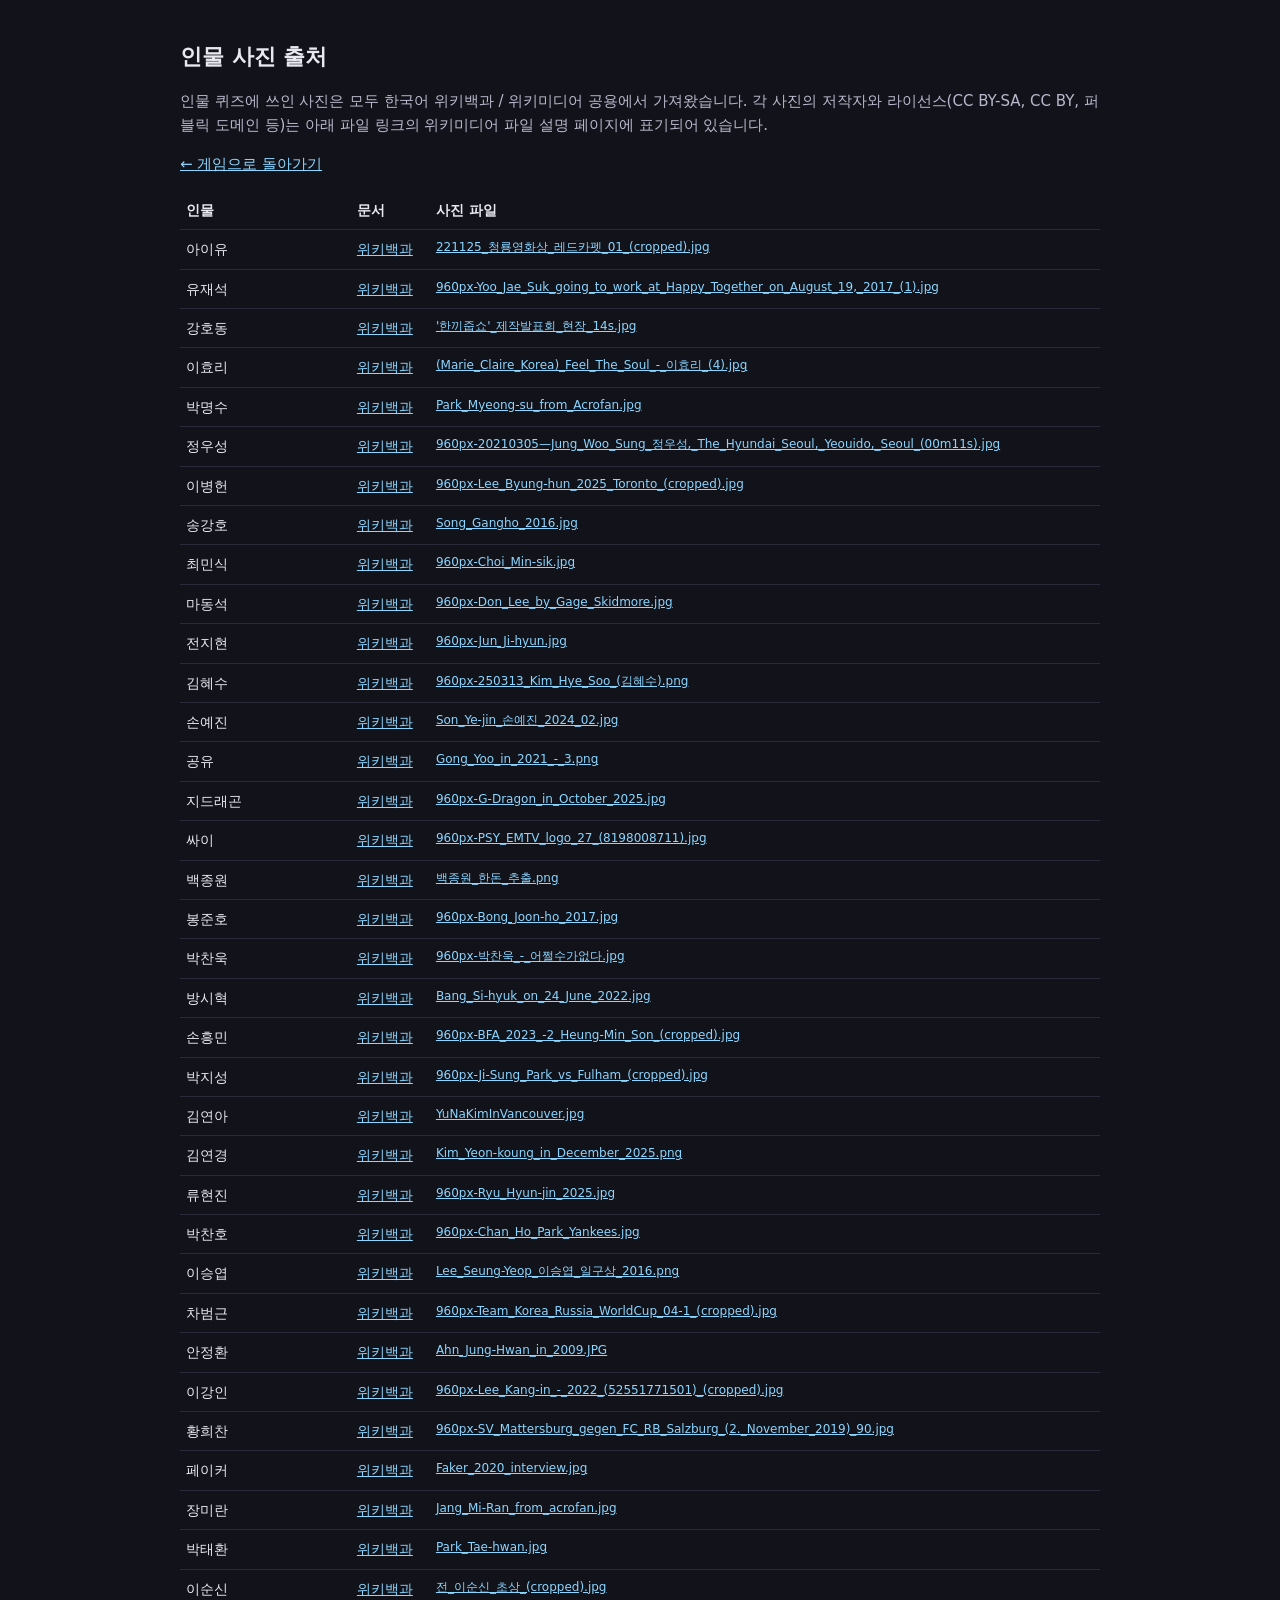
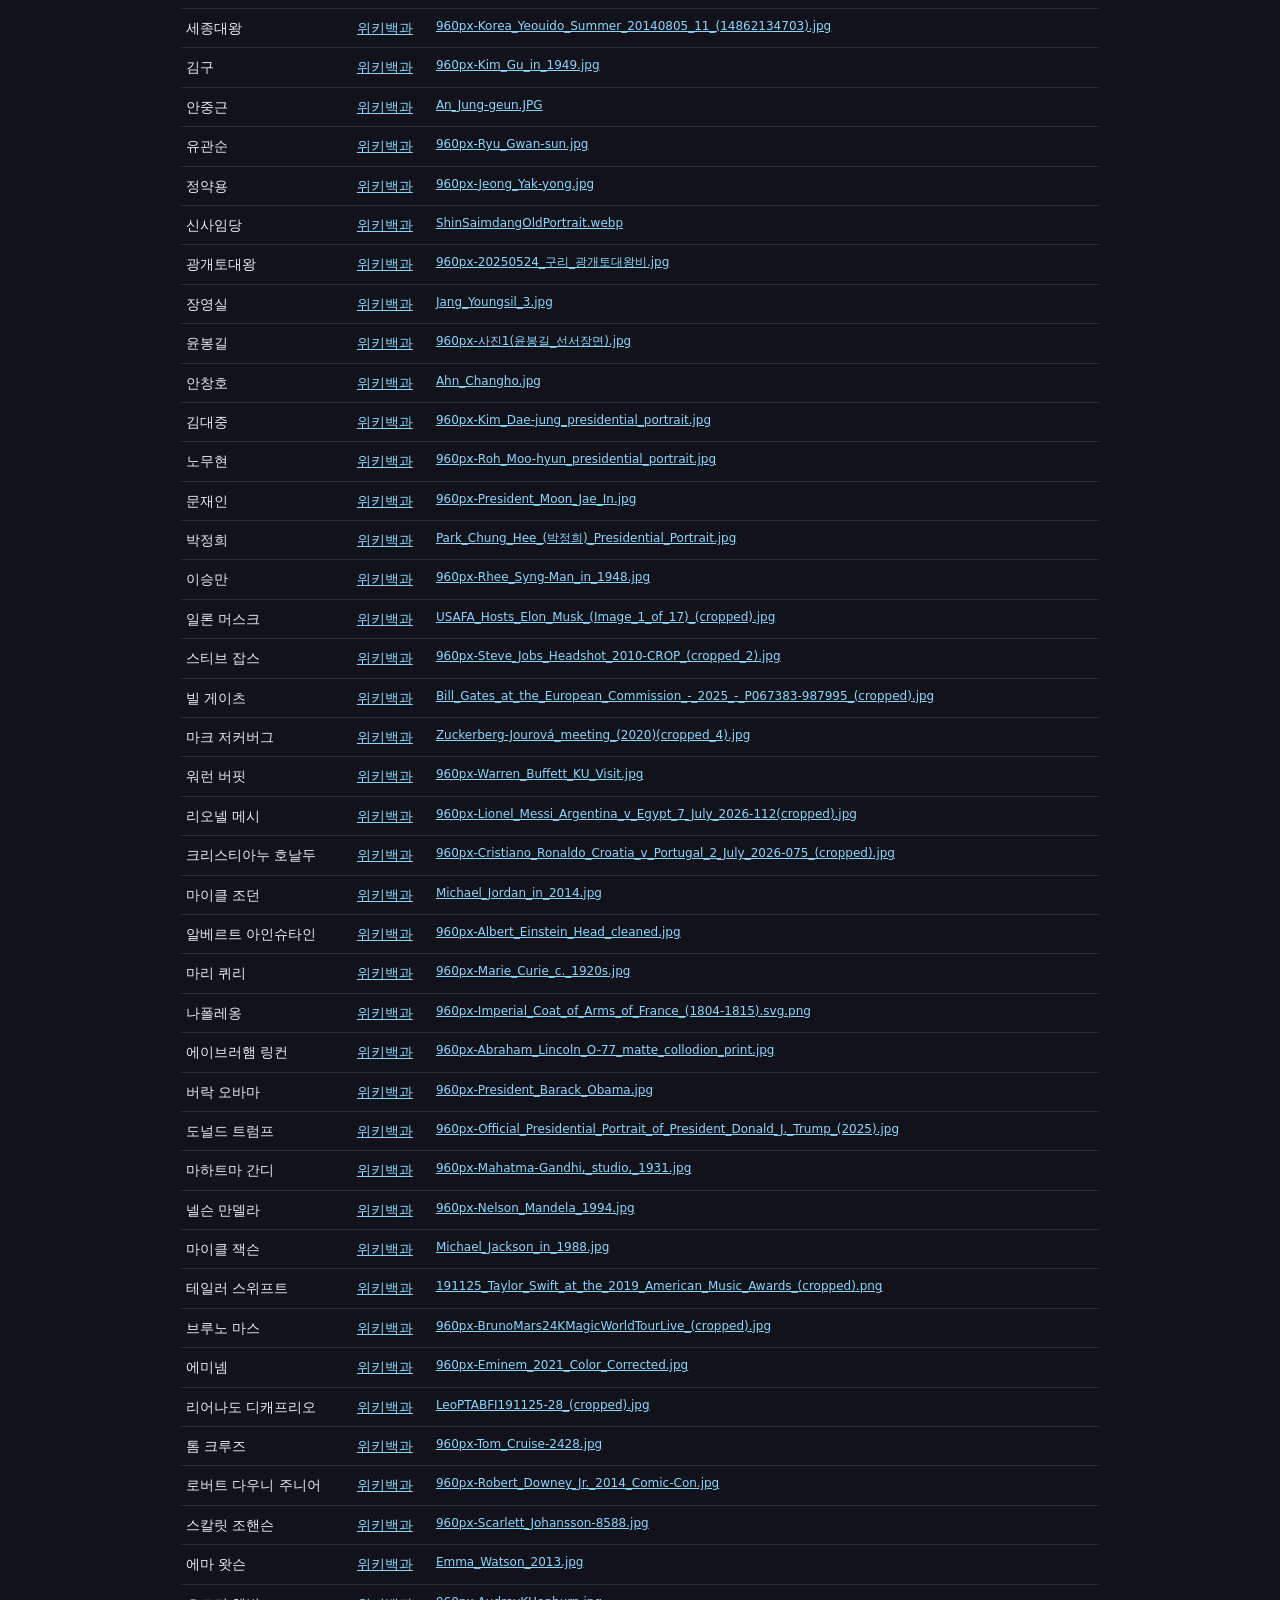
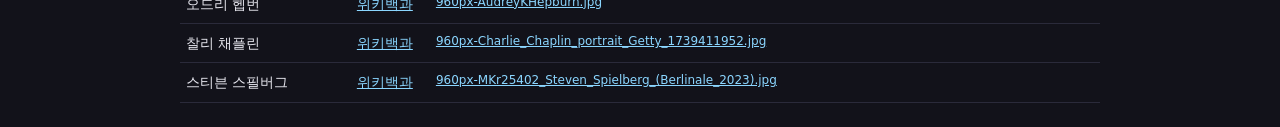
==== credits.html @ a16dd4cf "파티 퀴즈 웹 배포용 정적 사이트 롤 픽 소리 / 노래 / 인물 사진 맞추기 게임. PWA(홈 화면 추가 + 오프라인 캐시) 포함.  Co-Authored-By: Claude Op" ====
<!doctype html>
<html lang="ko"><head><meta charset="utf-8">
<meta name="viewport" content="width=device-width,initial-scale=1">
<title>사진 출처 · 파티 퀴즈</title>
<style>
 body{background:#12121a;color:#e8e8f0;font:15px/1.6 system-ui,"Malgun Gothic",sans-serif;padding:24px;max-width:920px;margin:0 auto}
 a{color:#8bd6ff} h1{font-size:22px} table{border-collapse:collapse;width:100%;font-size:14px}
 td,th{border-bottom:1px solid #2a2a3a;padding:8px 6px;text-align:left;vertical-align:top}
 .u{word-break:break-all;font-size:12px} p{color:#b8b8cc}
</style></head><body>
<h1>인물 사진 출처</h1>
<p>인물 퀴즈에 쓰인 사진은 모두 한국어 위키백과 / 위키미디어 공용에서 가져왔습니다. 각 사진의 저작자와 라이선스(CC BY-SA, CC BY, 퍼블릭 도메인 등)는 아래 파일 링크의 위키미디어 파일 설명 페이지에 표기되어 있습니다.</p>
<p><a href="index.html">← 게임으로 돌아가기</a></p>
<table><thead><tr><th>인물</th><th>문서</th><th>사진 파일</th></tr></thead>
<tbody>
    <tr><td>아이유</td><td><a href="https://ko.wikipedia.org/wiki/%EC%95%84%EC%9D%B4%EC%9C%A0" target="_blank" rel="noreferrer">위키백과</a></td><td class="u"><a href="https://upload.wikimedia.org/wikipedia/commons/a/a9/221125_%EC%B2%AD%EB%A3%A1%EC%98%81%ED%99%94%EC%83%81_%EB%A0%88%EB%93%9C%EC%B9%B4%ED%8E%AB_01_%28cropped%29.jpg" target="_blank" rel="noreferrer">221125_청룡영화상_레드카펫_01_(cropped).jpg</a></td></tr>
    <tr><td>유재석</td><td><a href="https://ko.wikipedia.org/wiki/%EC%9C%A0%EC%9E%AC%EC%84%9D" target="_blank" rel="noreferrer">위키백과</a></td><td class="u"><a href="https://upload.wikimedia.org/wikipedia/commons/thumb/3/30/Yoo_Jae_Suk_going_to_work_at_Happy_Together_on_August_19%2C_2017_%281%29.jpg/960px-Yoo_Jae_Suk_going_to_work_at_Happy_Together_on_August_19%2C_2017_%281%29.jpg" target="_blank" rel="noreferrer">960px-Yoo_Jae_Suk_going_to_work_at_Happy_Together_on_August_19,_2017_(1).jpg</a></td></tr>
    <tr><td>강호동</td><td><a href="https://ko.wikipedia.org/wiki/%EA%B0%95%ED%98%B8%EB%8F%99" target="_blank" rel="noreferrer">위키백과</a></td><td class="u"><a href="https://upload.wikimedia.org/wikipedia/commons/d/d3/%27%ED%95%9C%EB%81%BC%EC%A4%8D%EC%87%BC%27_%EC%A0%9C%EC%9E%91%EB%B0%9C%ED%91%9C%ED%9A%8C_%ED%98%84%EC%9E%A5_14s.jpg" target="_blank" rel="noreferrer">'한끼줍쇼'_제작발표회_현장_14s.jpg</a></td></tr>
    <tr><td>이효리</td><td><a href="https://ko.wikipedia.org/wiki/%EC%9D%B4%ED%9A%A8%EB%A6%AC" target="_blank" rel="noreferrer">위키백과</a></td><td class="u"><a href="https://upload.wikimedia.org/wikipedia/commons/b/b1/%28Marie_Claire_Korea%29_Feel_The_Soul_-_%EC%9D%B4%ED%9A%A8%EB%A6%AC_%284%29.jpg" target="_blank" rel="noreferrer">(Marie_Claire_Korea)_Feel_The_Soul_-_이효리_(4).jpg</a></td></tr>
    <tr><td>박명수</td><td><a href="https://ko.wikipedia.org/wiki/%EB%B0%95%EB%AA%85%EC%88%98" target="_blank" rel="noreferrer">위키백과</a></td><td class="u"><a href="https://upload.wikimedia.org/wikipedia/commons/1/14/Park_Myeong-su_from_Acrofan.jpg" target="_blank" rel="noreferrer">Park_Myeong-su_from_Acrofan.jpg</a></td></tr>
    <tr><td>정우성</td><td><a href="https://ko.wikipedia.org/wiki/%EC%A0%95%EC%9A%B0%EC%84%B1" target="_blank" rel="noreferrer">위키백과</a></td><td class="u"><a href="https://upload.wikimedia.org/wikipedia/commons/thumb/0/01/20210305%E2%80%94Jung_Woo_Sung_%EC%A0%95%EC%9A%B0%EC%84%B1%2C_The_Hyundai_Seoul%2C_Yeouido%2C_Seoul_%2800m11s%29.jpg/960px-20210305%E2%80%94Jung_Woo_Sung_%EC%A0%95%EC%9A%B0%EC%84%B1%2C_The_Hyundai_Seoul%2C_Yeouido%2C_Seoul_%2800m11s%29.jpg" target="_blank" rel="noreferrer">960px-20210305—Jung_Woo_Sung_정우성,_The_Hyundai_Seoul,_Yeouido,_Seoul_(00m11s).jpg</a></td></tr>
    <tr><td>이병헌</td><td><a href="https://ko.wikipedia.org/wiki/%EC%9D%B4%EB%B3%91%ED%97%8C" target="_blank" rel="noreferrer">위키백과</a></td><td class="u"><a href="https://upload.wikimedia.org/wikipedia/commons/thumb/c/ce/Lee_Byung-hun_2025_Toronto_%28cropped%29.jpg/960px-Lee_Byung-hun_2025_Toronto_%28cropped%29.jpg" target="_blank" rel="noreferrer">960px-Lee_Byung-hun_2025_Toronto_(cropped).jpg</a></td></tr>
    <tr><td>송강호</td><td><a href="https://ko.wikipedia.org/wiki/%EC%86%A1%EA%B0%95%ED%98%B8" target="_blank" rel="noreferrer">위키백과</a></td><td class="u"><a href="https://upload.wikimedia.org/wikipedia/commons/d/df/Song_Gangho_2016.jpg" target="_blank" rel="noreferrer">Song_Gangho_2016.jpg</a></td></tr>
    <tr><td>최민식</td><td><a href="https://ko.wikipedia.org/wiki/%EC%B5%9C%EB%AF%BC%EC%8B%9D" target="_blank" rel="noreferrer">위키백과</a></td><td class="u"><a href="https://upload.wikimedia.org/wikipedia/commons/thumb/5/5d/Choi_Min-sik.jpg/960px-Choi_Min-sik.jpg" target="_blank" rel="noreferrer">960px-Choi_Min-sik.jpg</a></td></tr>
    <tr><td>마동석</td><td><a href="https://ko.wikipedia.org/wiki/%EB%A7%88%EB%8F%99%EC%84%9D" target="_blank" rel="noreferrer">위키백과</a></td><td class="u"><a href="https://upload.wikimedia.org/wikipedia/commons/thumb/f/f1/Don_Lee_by_Gage_Skidmore.jpg/960px-Don_Lee_by_Gage_Skidmore.jpg" target="_blank" rel="noreferrer">960px-Don_Lee_by_Gage_Skidmore.jpg</a></td></tr>
    <tr><td>전지현</td><td><a href="https://ko.wikipedia.org/wiki/%EC%A0%84%EC%A7%80%ED%98%84" target="_blank" rel="noreferrer">위키백과</a></td><td class="u"><a href="https://upload.wikimedia.org/wikipedia/commons/thumb/1/1f/Jun_Ji-hyun.jpg/960px-Jun_Ji-hyun.jpg" target="_blank" rel="noreferrer">960px-Jun_Ji-hyun.jpg</a></td></tr>
    <tr><td>김혜수</td><td><a href="https://ko.wikipedia.org/wiki/%EA%B9%80%ED%98%9C%EC%88%98" target="_blank" rel="noreferrer">위키백과</a></td><td class="u"><a href="https://upload.wikimedia.org/wikipedia/commons/thumb/a/ad/250313_Kim_Hye_Soo_%28%EA%B9%80%ED%98%9C%EC%88%98%29.png/960px-250313_Kim_Hye_Soo_%28%EA%B9%80%ED%98%9C%EC%88%98%29.png" target="_blank" rel="noreferrer">960px-250313_Kim_Hye_Soo_(김혜수).png</a></td></tr>
    <tr><td>손예진</td><td><a href="https://ko.wikipedia.org/wiki/%EC%86%90%EC%98%88%EC%A7%84" target="_blank" rel="noreferrer">위키백과</a></td><td class="u"><a href="https://upload.wikimedia.org/wikipedia/commons/0/0c/Son_Ye-jin_%EC%86%90%EC%98%88%EC%A7%84_2024_02.jpg" target="_blank" rel="noreferrer">Son_Ye-jin_손예진_2024_02.jpg</a></td></tr>
    <tr><td>공유</td><td><a href="https://ko.wikipedia.org/wiki/%EA%B3%B5%EC%9C%A0%20(%EB%B0%B0%EC%9A%B0)" target="_blank" rel="noreferrer">위키백과</a></td><td class="u"><a href="https://upload.wikimedia.org/wikipedia/commons/e/e0/Gong_Yoo_in_2021_-_3.png" target="_blank" rel="noreferrer">Gong_Yoo_in_2021_-_3.png</a></td></tr>
    <tr><td>지드래곤</td><td><a href="https://ko.wikipedia.org/wiki/%EC%A7%80%EB%93%9C%EB%9E%98%EA%B3%A4" target="_blank" rel="noreferrer">위키백과</a></td><td class="u"><a href="https://upload.wikimedia.org/wikipedia/commons/thumb/2/21/G-Dragon_in_October_2025.jpg/960px-G-Dragon_in_October_2025.jpg" target="_blank" rel="noreferrer">960px-G-Dragon_in_October_2025.jpg</a></td></tr>
    <tr><td>싸이</td><td><a href="https://ko.wikipedia.org/wiki/%EC%8B%B8%EC%9D%B4" target="_blank" rel="noreferrer">위키백과</a></td><td class="u"><a href="https://upload.wikimedia.org/wikipedia/commons/thumb/b/b0/PSY_EMTV_logo_27_%288198008711%29.jpg/960px-PSY_EMTV_logo_27_%288198008711%29.jpg" target="_blank" rel="noreferrer">960px-PSY_EMTV_logo_27_(8198008711).jpg</a></td></tr>
    <tr><td>백종원</td><td><a href="https://ko.wikipedia.org/wiki/%EB%B0%B1%EC%A2%85%EC%9B%90" target="_blank" rel="noreferrer">위키백과</a></td><td class="u"><a href="https://upload.wikimedia.org/wikipedia/commons/7/7c/%EB%B0%B1%EC%A2%85%EC%9B%90_%ED%95%9C%EB%8F%88_%EC%B6%94%EC%B6%9C.png" target="_blank" rel="noreferrer">백종원_한돈_추출.png</a></td></tr>
    <tr><td>봉준호</td><td><a href="https://ko.wikipedia.org/wiki/%EB%B4%89%EC%A4%80%ED%98%B8" target="_blank" rel="noreferrer">위키백과</a></td><td class="u"><a href="https://upload.wikimedia.org/wikipedia/commons/thumb/f/fb/Bong_Joon-ho_2017.jpg/960px-Bong_Joon-ho_2017.jpg" target="_blank" rel="noreferrer">960px-Bong_Joon-ho_2017.jpg</a></td></tr>
    <tr><td>박찬욱</td><td><a href="https://ko.wikipedia.org/wiki/%EB%B0%95%EC%B0%AC%EC%9A%B1" target="_blank" rel="noreferrer">위키백과</a></td><td class="u"><a href="https://upload.wikimedia.org/wikipedia/commons/thumb/b/b0/%EB%B0%95%EC%B0%AC%EC%9A%B1_-_%EC%96%B4%EC%A9%94%EC%88%98%EA%B0%80%EC%97%86%EB%8B%A4.jpg/960px-%EB%B0%95%EC%B0%AC%EC%9A%B1_-_%EC%96%B4%EC%A9%94%EC%88%98%EA%B0%80%EC%97%86%EB%8B%A4.jpg" target="_blank" rel="noreferrer">960px-박찬욱_-_어쩔수가없다.jpg</a></td></tr>
    <tr><td>방시혁</td><td><a href="https://ko.wikipedia.org/wiki/%EB%B0%A9%EC%8B%9C%ED%98%81" target="_blank" rel="noreferrer">위키백과</a></td><td class="u"><a href="https://upload.wikimedia.org/wikipedia/commons/6/67/Bang_Si-hyuk_on_24_June_2022.jpg" target="_blank" rel="noreferrer">Bang_Si-hyuk_on_24_June_2022.jpg</a></td></tr>
    <tr><td>손흥민</td><td><a href="https://ko.wikipedia.org/wiki/%EC%86%90%ED%9D%A5%EB%AF%BC" target="_blank" rel="noreferrer">위키백과</a></td><td class="u"><a href="https://upload.wikimedia.org/wikipedia/commons/thumb/b/b0/BFA_2023_-2_Heung-Min_Son_%28cropped%29.jpg/960px-BFA_2023_-2_Heung-Min_Son_%28cropped%29.jpg" target="_blank" rel="noreferrer">960px-BFA_2023_-2_Heung-Min_Son_(cropped).jpg</a></td></tr>
    <tr><td>박지성</td><td><a href="https://ko.wikipedia.org/wiki/%EB%B0%95%EC%A7%80%EC%84%B1" target="_blank" rel="noreferrer">위키백과</a></td><td class="u"><a href="https://upload.wikimedia.org/wikipedia/commons/thumb/4/4d/Ji-Sung_Park_vs_Fulham_%28cropped%29.jpg/960px-Ji-Sung_Park_vs_Fulham_%28cropped%29.jpg" target="_blank" rel="noreferrer">960px-Ji-Sung_Park_vs_Fulham_(cropped).jpg</a></td></tr>
    <tr><td>김연아</td><td><a href="https://ko.wikipedia.org/wiki/%EA%B9%80%EC%97%B0%EC%95%84" target="_blank" rel="noreferrer">위키백과</a></td><td class="u"><a href="https://upload.wikimedia.org/wikipedia/commons/e/e7/YuNaKimInVancouver.jpg" target="_blank" rel="noreferrer">YuNaKimInVancouver.jpg</a></td></tr>
    <tr><td>김연경</td><td><a href="https://ko.wikipedia.org/wiki/%EA%B9%80%EC%97%B0%EA%B2%BD" target="_blank" rel="noreferrer">위키백과</a></td><td class="u"><a href="https://upload.wikimedia.org/wikipedia/commons/b/b8/Kim_Yeon-koung_in_December_2025.png" target="_blank" rel="noreferrer">Kim_Yeon-koung_in_December_2025.png</a></td></tr>
    <tr><td>류현진</td><td><a href="https://ko.wikipedia.org/wiki/%EB%A5%98%ED%98%84%EC%A7%84" target="_blank" rel="noreferrer">위키백과</a></td><td class="u"><a href="https://upload.wikimedia.org/wikipedia/commons/thumb/f/f0/Ryu_Hyun-jin_2025.jpg/960px-Ryu_Hyun-jin_2025.jpg" target="_blank" rel="noreferrer">960px-Ryu_Hyun-jin_2025.jpg</a></td></tr>
    <tr><td>박찬호</td><td><a href="https://ko.wikipedia.org/wiki/%EB%B0%95%EC%B0%AC%ED%98%B8" target="_blank" rel="noreferrer">위키백과</a></td><td class="u"><a href="https://upload.wikimedia.org/wikipedia/commons/thumb/b/b2/Chan_Ho_Park_Yankees.jpg/960px-Chan_Ho_Park_Yankees.jpg" target="_blank" rel="noreferrer">960px-Chan_Ho_Park_Yankees.jpg</a></td></tr>
    <tr><td>이승엽</td><td><a href="https://ko.wikipedia.org/wiki/%EC%9D%B4%EC%8A%B9%EC%97%BD" target="_blank" rel="noreferrer">위키백과</a></td><td class="u"><a href="https://upload.wikimedia.org/wikipedia/commons/c/c6/Lee_Seung-Yeop_%EC%9D%B4%EC%8A%B9%EC%97%BD_%EC%9D%BC%EA%B5%AC%EC%83%81_2016.png" target="_blank" rel="noreferrer">Lee_Seung-Yeop_이승엽_일구상_2016.png</a></td></tr>
    <tr><td>차범근</td><td><a href="https://ko.wikipedia.org/wiki/%EC%B0%A8%EB%B2%94%EA%B7%BC" target="_blank" rel="noreferrer">위키백과</a></td><td class="u"><a href="https://upload.wikimedia.org/wikipedia/commons/thumb/4/42/Team_Korea_Russia_WorldCup_04-1_%28cropped%29.jpg/960px-Team_Korea_Russia_WorldCup_04-1_%28cropped%29.jpg" target="_blank" rel="noreferrer">960px-Team_Korea_Russia_WorldCup_04-1_(cropped).jpg</a></td></tr>
    <tr><td>안정환</td><td><a href="https://ko.wikipedia.org/wiki/%EC%95%88%EC%A0%95%ED%99%98" target="_blank" rel="noreferrer">위키백과</a></td><td class="u"><a href="https://upload.wikimedia.org/wikipedia/commons/2/21/Ahn_Jung-Hwan_in_2009.JPG" target="_blank" rel="noreferrer">Ahn_Jung-Hwan_in_2009.JPG</a></td></tr>
    <tr><td>이강인</td><td><a href="https://ko.wikipedia.org/wiki/%EC%9D%B4%EA%B0%95%EC%9D%B8" target="_blank" rel="noreferrer">위키백과</a></td><td class="u"><a href="https://upload.wikimedia.org/wikipedia/commons/thumb/1/13/Lee_Kang-in_-_2022_%2852551771501%29_%28cropped%29.jpg/960px-Lee_Kang-in_-_2022_%2852551771501%29_%28cropped%29.jpg" target="_blank" rel="noreferrer">960px-Lee_Kang-in_-_2022_(52551771501)_(cropped).jpg</a></td></tr>
    <tr><td>황희찬</td><td><a href="https://ko.wikipedia.org/wiki/%ED%99%A9%ED%9D%AC%EC%B0%AC" target="_blank" rel="noreferrer">위키백과</a></td><td class="u"><a href="https://upload.wikimedia.org/wikipedia/commons/thumb/0/05/SV_Mattersburg_gegen_FC_RB_Salzburg_%282._November_2019%29_90.jpg/960px-SV_Mattersburg_gegen_FC_RB_Salzburg_%282._November_2019%29_90.jpg" target="_blank" rel="noreferrer">960px-SV_Mattersburg_gegen_FC_RB_Salzburg_(2._November_2019)_90.jpg</a></td></tr>
    <tr><td>페이커</td><td><a href="https://ko.wikipedia.org/wiki/%ED%8E%98%EC%9D%B4%EC%BB%A4" target="_blank" rel="noreferrer">위키백과</a></td><td class="u"><a href="https://upload.wikimedia.org/wikipedia/commons/1/1a/Faker_2020_interview.jpg" target="_blank" rel="noreferrer">Faker_2020_interview.jpg</a></td></tr>
    <tr><td>장미란</td><td><a href="https://ko.wikipedia.org/wiki/%EC%9E%A5%EB%AF%B8%EB%9E%80" target="_blank" rel="noreferrer">위키백과</a></td><td class="u"><a href="https://upload.wikimedia.org/wikipedia/commons/c/c6/Jang_Mi-Ran_from_acrofan.jpg" target="_blank" rel="noreferrer">Jang_Mi-Ran_from_acrofan.jpg</a></td></tr>
    <tr><td>박태환</td><td><a href="https://ko.wikipedia.org/wiki/%EB%B0%95%ED%83%9C%ED%99%98" target="_blank" rel="noreferrer">위키백과</a></td><td class="u"><a href="https://upload.wikimedia.org/wikipedia/commons/e/e6/Park_Tae-hwan.jpg" target="_blank" rel="noreferrer">Park_Tae-hwan.jpg</a></td></tr>
    <tr><td>이순신</td><td><a href="https://ko.wikipedia.org/wiki/%EC%9D%B4%EC%88%9C%EC%8B%A0" target="_blank" rel="noreferrer">위키백과</a></td><td class="u"><a href="https://upload.wikimedia.org/wikipedia/commons/8/82/%EC%A0%84_%EC%9D%B4%EC%88%9C%EC%8B%A0_%EC%B4%88%EC%83%81_%28cropped%29.jpg" target="_blank" rel="noreferrer">전_이순신_초상_(cropped).jpg</a></td></tr>
    <tr><td>세종대왕</td><td><a href="https://ko.wikipedia.org/wiki/%EC%84%B8%EC%A2%85" target="_blank" rel="noreferrer">위키백과</a></td><td class="u"><a href="https://upload.wikimedia.org/wikipedia/commons/thumb/d/d9/Korea_Yeouido_Summer_20140805_11_%2814862134703%29.jpg/960px-Korea_Yeouido_Summer_20140805_11_%2814862134703%29.jpg" target="_blank" rel="noreferrer">960px-Korea_Yeouido_Summer_20140805_11_(14862134703).jpg</a></td></tr>
    <tr><td>김구</td><td><a href="https://ko.wikipedia.org/wiki/%EA%B9%80%EA%B5%AC" target="_blank" rel="noreferrer">위키백과</a></td><td class="u"><a href="https://upload.wikimedia.org/wikipedia/commons/thumb/d/db/Kim_Gu_in_1949.jpg/960px-Kim_Gu_in_1949.jpg" target="_blank" rel="noreferrer">960px-Kim_Gu_in_1949.jpg</a></td></tr>
    <tr><td>안중근</td><td><a href="https://ko.wikipedia.org/wiki/%EC%95%88%EC%A4%91%EA%B7%BC" target="_blank" rel="noreferrer">위키백과</a></td><td class="u"><a href="https://upload.wikimedia.org/wikipedia/commons/4/4e/An_Jung-geun.JPG" target="_blank" rel="noreferrer">An_Jung-geun.JPG</a></td></tr>
    <tr><td>유관순</td><td><a href="https://ko.wikipedia.org/wiki/%EC%9C%A0%EA%B4%80%EC%88%9C" target="_blank" rel="noreferrer">위키백과</a></td><td class="u"><a href="https://upload.wikimedia.org/wikipedia/commons/thumb/1/1b/Ryu_Gwan-sun.jpg/960px-Ryu_Gwan-sun.jpg" target="_blank" rel="noreferrer">960px-Ryu_Gwan-sun.jpg</a></td></tr>
    <tr><td>정약용</td><td><a href="https://ko.wikipedia.org/wiki/%EC%A0%95%EC%95%BD%EC%9A%A9" target="_blank" rel="noreferrer">위키백과</a></td><td class="u"><a href="https://upload.wikimedia.org/wikipedia/commons/thumb/8/83/Jeong_Yak-yong.jpg/960px-Jeong_Yak-yong.jpg" target="_blank" rel="noreferrer">960px-Jeong_Yak-yong.jpg</a></td></tr>
    <tr><td>신사임당</td><td><a href="https://ko.wikipedia.org/wiki/%EC%8B%A0%EC%82%AC%EC%9E%84%EB%8B%B9" target="_blank" rel="noreferrer">위키백과</a></td><td class="u"><a href="https://upload.wikimedia.org/wikipedia/commons/4/48/ShinSaimdangOldPortrait.webp" target="_blank" rel="noreferrer">ShinSaimdangOldPortrait.webp</a></td></tr>
    <tr><td>광개토대왕</td><td><a href="https://ko.wikipedia.org/wiki/%EA%B4%91%EA%B0%9C%ED%86%A0%EB%8C%80%EC%99%95" target="_blank" rel="noreferrer">위키백과</a></td><td class="u"><a href="https://upload.wikimedia.org/wikipedia/commons/thumb/5/57/20250524_%EA%B5%AC%EB%A6%AC_%EA%B4%91%EA%B0%9C%ED%86%A0%EB%8C%80%EC%99%95%EB%B9%84.jpg/960px-20250524_%EA%B5%AC%EB%A6%AC_%EA%B4%91%EA%B0%9C%ED%86%A0%EB%8C%80%EC%99%95%EB%B9%84.jpg" target="_blank" rel="noreferrer">960px-20250524_구리_광개토대왕비.jpg</a></td></tr>
    <tr><td>장영실</td><td><a href="https://ko.wikipedia.org/wiki/%EC%9E%A5%EC%98%81%EC%8B%A4" target="_blank" rel="noreferrer">위키백과</a></td><td class="u"><a href="https://upload.wikimedia.org/wikipedia/commons/2/22/Jang_Youngsil_3.jpg" target="_blank" rel="noreferrer">Jang_Youngsil_3.jpg</a></td></tr>
    <tr><td>윤봉길</td><td><a href="https://ko.wikipedia.org/wiki/%EC%9C%A4%EB%B4%89%EA%B8%B8" target="_blank" rel="noreferrer">위키백과</a></td><td class="u"><a href="https://upload.wikimedia.org/wikipedia/commons/thumb/f/f3/%EC%82%AC%EC%A7%841%28%EC%9C%A4%EB%B4%89%EA%B8%B8_%EC%84%A0%EC%84%9C%EC%9E%A5%EB%A9%B4%29.jpg/960px-%EC%82%AC%EC%A7%841%28%EC%9C%A4%EB%B4%89%EA%B8%B8_%EC%84%A0%EC%84%9C%EC%9E%A5%EB%A9%B4%29.jpg" target="_blank" rel="noreferrer">960px-사진1(윤봉길_선서장면).jpg</a></td></tr>
    <tr><td>안창호</td><td><a href="https://ko.wikipedia.org/wiki/%EC%95%88%EC%B0%BD%ED%98%B8" target="_blank" rel="noreferrer">위키백과</a></td><td class="u"><a href="https://upload.wikimedia.org/wikipedia/commons/1/1b/Ahn_Changho.jpg" target="_blank" rel="noreferrer">Ahn_Changho.jpg</a></td></tr>
    <tr><td>김대중</td><td><a href="https://ko.wikipedia.org/wiki/%EA%B9%80%EB%8C%80%EC%A4%91" target="_blank" rel="noreferrer">위키백과</a></td><td class="u"><a href="https://upload.wikimedia.org/wikipedia/commons/thumb/d/d2/Kim_Dae-jung_presidential_portrait.jpg/960px-Kim_Dae-jung_presidential_portrait.jpg" target="_blank" rel="noreferrer">960px-Kim_Dae-jung_presidential_portrait.jpg</a></td></tr>
    <tr><td>노무현</td><td><a href="https://ko.wikipedia.org/wiki/%EB%85%B8%EB%AC%B4%ED%98%84" target="_blank" rel="noreferrer">위키백과</a></td><td class="u"><a href="https://upload.wikimedia.org/wikipedia/commons/thumb/3/30/Roh_Moo-hyun_presidential_portrait.jpg/960px-Roh_Moo-hyun_presidential_portrait.jpg" target="_blank" rel="noreferrer">960px-Roh_Moo-hyun_presidential_portrait.jpg</a></td></tr>
    <tr><td>문재인</td><td><a href="https://ko.wikipedia.org/wiki/%EB%AC%B8%EC%9E%AC%EC%9D%B8" target="_blank" rel="noreferrer">위키백과</a></td><td class="u"><a href="https://upload.wikimedia.org/wikipedia/commons/thumb/0/0d/President_Moon_Jae_In.jpg/960px-President_Moon_Jae_In.jpg" target="_blank" rel="noreferrer">960px-President_Moon_Jae_In.jpg</a></td></tr>
    <tr><td>박정희</td><td><a href="https://ko.wikipedia.org/wiki/%EB%B0%95%EC%A0%95%ED%9D%AC" target="_blank" rel="noreferrer">위키백과</a></td><td class="u"><a href="https://upload.wikimedia.org/wikipedia/commons/b/b1/Park_Chung_Hee_%28%EB%B0%95%EC%A0%95%ED%9D%AC%29_Presidential_Portrait.jpg" target="_blank" rel="noreferrer">Park_Chung_Hee_(박정희)_Presidential_Portrait.jpg</a></td></tr>
    <tr><td>이승만</td><td><a href="https://ko.wikipedia.org/wiki/%EC%9D%B4%EC%8A%B9%EB%A7%8C" target="_blank" rel="noreferrer">위키백과</a></td><td class="u"><a href="https://upload.wikimedia.org/wikipedia/commons/thumb/4/46/Rhee_Syng-Man_in_1948.jpg/960px-Rhee_Syng-Man_in_1948.jpg" target="_blank" rel="noreferrer">960px-Rhee_Syng-Man_in_1948.jpg</a></td></tr>
    <tr><td>일론 머스크</td><td><a href="https://ko.wikipedia.org/wiki/%EC%9D%BC%EB%A1%A0%20%EB%A8%B8%EC%8A%A4%ED%81%AC" target="_blank" rel="noreferrer">위키백과</a></td><td class="u"><a href="https://upload.wikimedia.org/wikipedia/commons/f/f4/USAFA_Hosts_Elon_Musk_%28Image_1_of_17%29_%28cropped%29.jpg" target="_blank" rel="noreferrer">USAFA_Hosts_Elon_Musk_(Image_1_of_17)_(cropped).jpg</a></td></tr>
    <tr><td>스티브 잡스</td><td><a href="https://ko.wikipedia.org/wiki/%EC%8A%A4%ED%8B%B0%EB%B8%8C%20%EC%9E%A1%EC%8A%A4" target="_blank" rel="noreferrer">위키백과</a></td><td class="u"><a href="https://upload.wikimedia.org/wikipedia/commons/thumb/d/dc/Steve_Jobs_Headshot_2010-CROP_%28cropped_2%29.jpg/960px-Steve_Jobs_Headshot_2010-CROP_%28cropped_2%29.jpg" target="_blank" rel="noreferrer">960px-Steve_Jobs_Headshot_2010-CROP_(cropped_2).jpg</a></td></tr>
    <tr><td>빌 게이츠</td><td><a href="https://ko.wikipedia.org/wiki/%EB%B9%8C%20%EA%B2%8C%EC%9D%B4%EC%B8%A0" target="_blank" rel="noreferrer">위키백과</a></td><td class="u"><a href="https://upload.wikimedia.org/wikipedia/commons/8/88/Bill_Gates_at_the_European_Commission_-_2025_-_P067383-987995_%28cropped%29.jpg" target="_blank" rel="noreferrer">Bill_Gates_at_the_European_Commission_-_2025_-_P067383-987995_(cropped).jpg</a></td></tr>
    <tr><td>마크 저커버그</td><td><a href="https://ko.wikipedia.org/wiki/%EB%A7%88%ED%81%AC%20%EC%A0%80%EC%BB%A4%EB%B2%84%EA%B7%B8" target="_blank" rel="noreferrer">위키백과</a></td><td class="u"><a href="https://upload.wikimedia.org/wikipedia/commons/6/6d/Zuckerberg-Jourov%C3%A1_meeting_%282020%29%28cropped_4%29.jpg" target="_blank" rel="noreferrer">Zuckerberg-Jourová_meeting_(2020)(cropped_4).jpg</a></td></tr>
    <tr><td>워런 버핏</td><td><a href="https://ko.wikipedia.org/wiki/%EC%9B%8C%EB%A0%8C%20%EB%B2%84%ED%95%8F" target="_blank" rel="noreferrer">위키백과</a></td><td class="u"><a href="https://upload.wikimedia.org/wikipedia/commons/thumb/5/51/Warren_Buffett_KU_Visit.jpg/960px-Warren_Buffett_KU_Visit.jpg" target="_blank" rel="noreferrer">960px-Warren_Buffett_KU_Visit.jpg</a></td></tr>
    <tr><td>리오넬 메시</td><td><a href="https://ko.wikipedia.org/wiki/%EB%A6%AC%EC%98%A4%EB%84%AC%20%EB%A9%94%EC%8B%9C" target="_blank" rel="noreferrer">위키백과</a></td><td class="u"><a href="https://upload.wikimedia.org/wikipedia/commons/thumb/b/b2/Lionel_Messi_Argentina_v_Egypt_7_July_2026-112%28cropped%29.jpg/960px-Lionel_Messi_Argentina_v_Egypt_7_July_2026-112%28cropped%29.jpg" target="_blank" rel="noreferrer">960px-Lionel_Messi_Argentina_v_Egypt_7_July_2026-112(cropped).jpg</a></td></tr>
    <tr><td>크리스티아누 호날두</td><td><a href="https://ko.wikipedia.org/wiki/%ED%81%AC%EB%A6%AC%EC%8A%A4%ED%8B%B0%EC%95%84%EB%88%84%20%ED%98%B8%EB%82%A0%EB%91%90" target="_blank" rel="noreferrer">위키백과</a></td><td class="u"><a href="https://upload.wikimedia.org/wikipedia/commons/thumb/2/26/Cristiano_Ronaldo_Croatia_v_Portugal_2_July_2026-075_%28cropped%29.jpg/960px-Cristiano_Ronaldo_Croatia_v_Portugal_2_July_2026-075_%28cropped%29.jpg" target="_blank" rel="noreferrer">960px-Cristiano_Ronaldo_Croatia_v_Portugal_2_July_2026-075_(cropped).jpg</a></td></tr>
    <tr><td>마이클 조던</td><td><a href="https://ko.wikipedia.org/wiki/%EB%A7%88%EC%9D%B4%ED%81%B4%20%EC%A1%B0%EB%8D%98" target="_blank" rel="noreferrer">위키백과</a></td><td class="u"><a href="https://upload.wikimedia.org/wikipedia/commons/a/ae/Michael_Jordan_in_2014.jpg" target="_blank" rel="noreferrer">Michael_Jordan_in_2014.jpg</a></td></tr>
    <tr><td>알베르트 아인슈타인</td><td><a href="https://ko.wikipedia.org/wiki/%EC%95%8C%EB%B2%A0%EB%A5%B4%ED%8A%B8%20%EC%95%84%EC%9D%B8%EC%8A%88%ED%83%80%EC%9D%B8" target="_blank" rel="noreferrer">위키백과</a></td><td class="u"><a href="https://upload.wikimedia.org/wikipedia/commons/thumb/2/28/Albert_Einstein_Head_cleaned.jpg/960px-Albert_Einstein_Head_cleaned.jpg" target="_blank" rel="noreferrer">960px-Albert_Einstein_Head_cleaned.jpg</a></td></tr>
    <tr><td>마리 퀴리</td><td><a href="https://ko.wikipedia.org/wiki/%EB%A7%88%EB%A6%AC%20%ED%80%B4%EB%A6%AC" target="_blank" rel="noreferrer">위키백과</a></td><td class="u"><a href="https://upload.wikimedia.org/wikipedia/commons/thumb/c/c8/Marie_Curie_c._1920s.jpg/960px-Marie_Curie_c._1920s.jpg" target="_blank" rel="noreferrer">960px-Marie_Curie_c._1920s.jpg</a></td></tr>
    <tr><td>나폴레옹</td><td><a href="https://ko.wikipedia.org/wiki/%EB%82%98%ED%8F%B4%EB%A0%88%EC%98%B9%20%EB%B3%B4%EB%82%98%ED%8C%8C%EB%A5%B4%ED%8A%B8" target="_blank" rel="noreferrer">위키백과</a></td><td class="u"><a href="https://upload.wikimedia.org/wikipedia/commons/thumb/0/04/Imperial_Coat_of_Arms_of_France_%281804-1815%29.svg/960px-Imperial_Coat_of_Arms_of_France_%281804-1815%29.svg.png" target="_blank" rel="noreferrer">960px-Imperial_Coat_of_Arms_of_France_(1804-1815).svg.png</a></td></tr>
    <tr><td>에이브러햄 링컨</td><td><a href="https://ko.wikipedia.org/wiki/%EC%97%90%EC%9D%B4%EB%B8%8C%EB%9F%AC%ED%96%84%20%EB%A7%81%EC%BB%A8" target="_blank" rel="noreferrer">위키백과</a></td><td class="u"><a href="https://upload.wikimedia.org/wikipedia/commons/thumb/a/ab/Abraham_Lincoln_O-77_matte_collodion_print.jpg/960px-Abraham_Lincoln_O-77_matte_collodion_print.jpg" target="_blank" rel="noreferrer">960px-Abraham_Lincoln_O-77_matte_collodion_print.jpg</a></td></tr>
    <tr><td>버락 오바마</td><td><a href="https://ko.wikipedia.org/wiki/%EB%B2%84%EB%9D%BD%20%EC%98%A4%EB%B0%94%EB%A7%88" target="_blank" rel="noreferrer">위키백과</a></td><td class="u"><a href="https://upload.wikimedia.org/wikipedia/commons/thumb/8/8d/President_Barack_Obama.jpg/960px-President_Barack_Obama.jpg" target="_blank" rel="noreferrer">960px-President_Barack_Obama.jpg</a></td></tr>
    <tr><td>도널드 트럼프</td><td><a href="https://ko.wikipedia.org/wiki/%EB%8F%84%EB%84%90%EB%93%9C%20%ED%8A%B8%EB%9F%BC%ED%94%84" target="_blank" rel="noreferrer">위키백과</a></td><td class="u"><a href="https://upload.wikimedia.org/wikipedia/commons/thumb/1/16/Official_Presidential_Portrait_of_President_Donald_J._Trump_%282025%29.jpg/960px-Official_Presidential_Portrait_of_President_Donald_J._Trump_%282025%29.jpg" target="_blank" rel="noreferrer">960px-Official_Presidential_Portrait_of_President_Donald_J._Trump_(2025).jpg</a></td></tr>
    <tr><td>마하트마 간디</td><td><a href="https://ko.wikipedia.org/wiki/%EB%A7%88%ED%95%98%ED%8A%B8%EB%A7%88%20%EA%B0%84%EB%94%94" target="_blank" rel="noreferrer">위키백과</a></td><td class="u"><a href="https://upload.wikimedia.org/wikipedia/commons/thumb/7/7a/Mahatma-Gandhi%2C_studio%2C_1931.jpg/960px-Mahatma-Gandhi%2C_studio%2C_1931.jpg" target="_blank" rel="noreferrer">960px-Mahatma-Gandhi,_studio,_1931.jpg</a></td></tr>
    <tr><td>넬슨 만델라</td><td><a href="https://ko.wikipedia.org/wiki/%EB%84%AC%EC%8A%A8%20%EB%A7%8C%EB%8D%B8%EB%9D%BC" target="_blank" rel="noreferrer">위키백과</a></td><td class="u"><a href="https://upload.wikimedia.org/wikipedia/commons/thumb/0/02/Nelson_Mandela_1994.jpg/960px-Nelson_Mandela_1994.jpg" target="_blank" rel="noreferrer">960px-Nelson_Mandela_1994.jpg</a></td></tr>
    <tr><td>마이클 잭슨</td><td><a href="https://ko.wikipedia.org/wiki/%EB%A7%88%EC%9D%B4%ED%81%B4%20%EC%9E%AD%EC%8A%A8" target="_blank" rel="noreferrer">위키백과</a></td><td class="u"><a href="https://upload.wikimedia.org/wikipedia/commons/3/31/Michael_Jackson_in_1988.jpg" target="_blank" rel="noreferrer">Michael_Jackson_in_1988.jpg</a></td></tr>
    <tr><td>테일러 스위프트</td><td><a href="https://ko.wikipedia.org/wiki/%ED%85%8C%EC%9D%BC%EB%9F%AC%20%EC%8A%A4%EC%9C%84%ED%94%84%ED%8A%B8" target="_blank" rel="noreferrer">위키백과</a></td><td class="u"><a href="https://upload.wikimedia.org/wikipedia/commons/b/b5/191125_Taylor_Swift_at_the_2019_American_Music_Awards_%28cropped%29.png" target="_blank" rel="noreferrer">191125_Taylor_Swift_at_the_2019_American_Music_Awards_(cropped).png</a></td></tr>
    <tr><td>브루노 마스</td><td><a href="https://ko.wikipedia.org/wiki/%EB%B8%8C%EB%A3%A8%EB%85%B8%20%EB%A7%88%EC%8A%A4" target="_blank" rel="noreferrer">위키백과</a></td><td class="u"><a href="https://upload.wikimedia.org/wikipedia/commons/thumb/b/b0/BrunoMars24KMagicWorldTourLive_%28cropped%29.jpg/960px-BrunoMars24KMagicWorldTourLive_%28cropped%29.jpg" target="_blank" rel="noreferrer">960px-BrunoMars24KMagicWorldTourLive_(cropped).jpg</a></td></tr>
    <tr><td>에미넴</td><td><a href="https://ko.wikipedia.org/wiki/%EC%97%90%EB%AF%B8%EB%84%B4" target="_blank" rel="noreferrer">위키백과</a></td><td class="u"><a href="https://upload.wikimedia.org/wikipedia/commons/thumb/0/0f/Eminem_2021_Color_Corrected.jpg/960px-Eminem_2021_Color_Corrected.jpg" target="_blank" rel="noreferrer">960px-Eminem_2021_Color_Corrected.jpg</a></td></tr>
    <tr><td>리어나도 디캐프리오</td><td><a href="https://ko.wikipedia.org/wiki/%EB%A0%88%EC%98%A4%EB%82%98%EB%A5%B4%EB%8F%84%20%EB%94%94%EC%B9%B4%ED%94%84%EB%A6%AC%EC%98%A4" target="_blank" rel="noreferrer">위키백과</a></td><td class="u"><a href="https://upload.wikimedia.org/wikipedia/commons/2/2d/LeoPTABFI191125-28_%28cropped%29.jpg" target="_blank" rel="noreferrer">LeoPTABFI191125-28_(cropped).jpg</a></td></tr>
    <tr><td>톰 크루즈</td><td><a href="https://ko.wikipedia.org/wiki/%ED%86%B0%20%ED%81%AC%EB%A3%A8%EC%A6%88" target="_blank" rel="noreferrer">위키백과</a></td><td class="u"><a href="https://upload.wikimedia.org/wikipedia/commons/thumb/b/b5/Tom_Cruise-2428.jpg/960px-Tom_Cruise-2428.jpg" target="_blank" rel="noreferrer">960px-Tom_Cruise-2428.jpg</a></td></tr>
    <tr><td>로버트 다우니 주니어</td><td><a href="https://ko.wikipedia.org/wiki/%EB%A1%9C%EB%B2%84%ED%8A%B8%20%EB%8B%A4%EC%9A%B0%EB%8B%88%20%EC%A3%BC%EB%8B%88%EC%96%B4" target="_blank" rel="noreferrer">위키백과</a></td><td class="u"><a href="https://upload.wikimedia.org/wikipedia/commons/thumb/2/23/Robert_Downey_Jr._2014_Comic-Con.jpg/960px-Robert_Downey_Jr._2014_Comic-Con.jpg" target="_blank" rel="noreferrer">960px-Robert_Downey_Jr._2014_Comic-Con.jpg</a></td></tr>
    <tr><td>스칼릿 조핸슨</td><td><a href="https://ko.wikipedia.org/wiki/%EC%8A%A4%EC%B9%BC%EB%A0%9B%20%EC%9A%94%ED%95%9C%EC%8A%A8" target="_blank" rel="noreferrer">위키백과</a></td><td class="u"><a href="https://upload.wikimedia.org/wikipedia/commons/thumb/a/ad/Scarlett_Johansson-8588.jpg/960px-Scarlett_Johansson-8588.jpg" target="_blank" rel="noreferrer">960px-Scarlett_Johansson-8588.jpg</a></td></tr>
    <tr><td>에마 왓슨</td><td><a href="https://ko.wikipedia.org/wiki/%EC%97%A0%EB%A7%88%20%EC%99%93%EC%8A%A8" target="_blank" rel="noreferrer">위키백과</a></td><td class="u"><a href="https://upload.wikimedia.org/wikipedia/commons/7/7f/Emma_Watson_2013.jpg" target="_blank" rel="noreferrer">Emma_Watson_2013.jpg</a></td></tr>
    <tr><td>오드리 헵번</td><td><a href="https://ko.wikipedia.org/wiki/%EC%98%A4%EB%93%9C%EB%A6%AC%20%ED%97%B5%EB%B2%88" target="_blank" rel="noreferrer">위키백과</a></td><td class="u"><a href="https://upload.wikimedia.org/wikipedia/commons/thumb/7/74/AudreyKHepburn.jpg/960px-AudreyKHepburn.jpg" target="_blank" rel="noreferrer">960px-AudreyKHepburn.jpg</a></td></tr>
    <tr><td>찰리 채플린</td><td><a href="https://ko.wikipedia.org/wiki/%EC%B0%B0%EB%A6%AC%20%EC%B1%84%ED%94%8C%EB%A6%B0" target="_blank" rel="noreferrer">위키백과</a></td><td class="u"><a href="https://upload.wikimedia.org/wikipedia/commons/thumb/8/82/Charlie_Chaplin_portrait_Getty_1739411952.jpg/960px-Charlie_Chaplin_portrait_Getty_1739411952.jpg" target="_blank" rel="noreferrer">960px-Charlie_Chaplin_portrait_Getty_1739411952.jpg</a></td></tr>
    <tr><td>스티븐 스필버그</td><td><a href="https://ko.wikipedia.org/wiki/%EC%8A%A4%ED%8B%B0%EB%B8%90%20%EC%8A%A4%ED%95%84%EB%B2%84%EA%B7%B8" target="_blank" rel="noreferrer">위키백과</a></td><td class="u"><a href="https://upload.wikimedia.org/wikipedia/commons/thumb/4/4d/MKr25402_Steven_Spielberg_%28Berlinale_2023%29.jpg/960px-MKr25402_Steven_Spielberg_%28Berlinale_2023%29.jpg" target="_blank" rel="noreferrer">960px-MKr25402_Steven_Spielberg_(Berlinale_2023).jpg</a></td></tr>
</tbody></table>
</body></html>
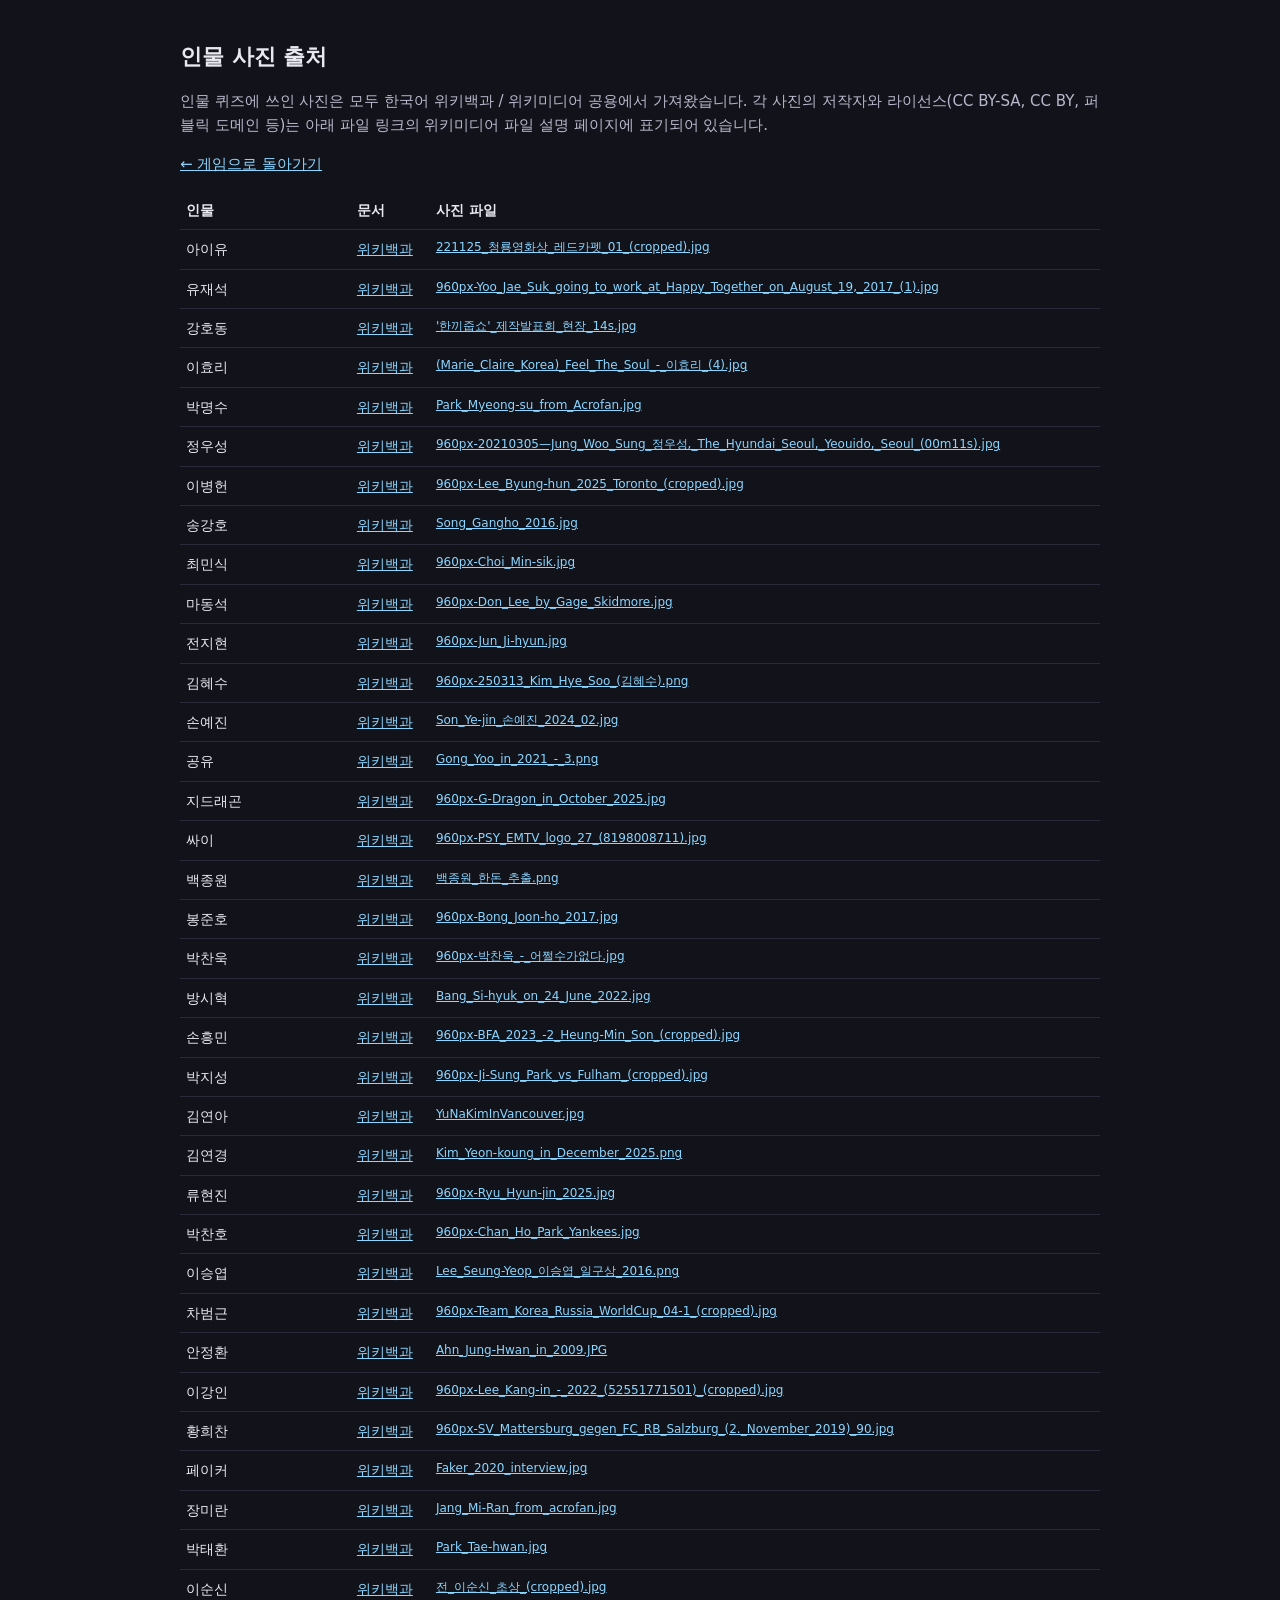
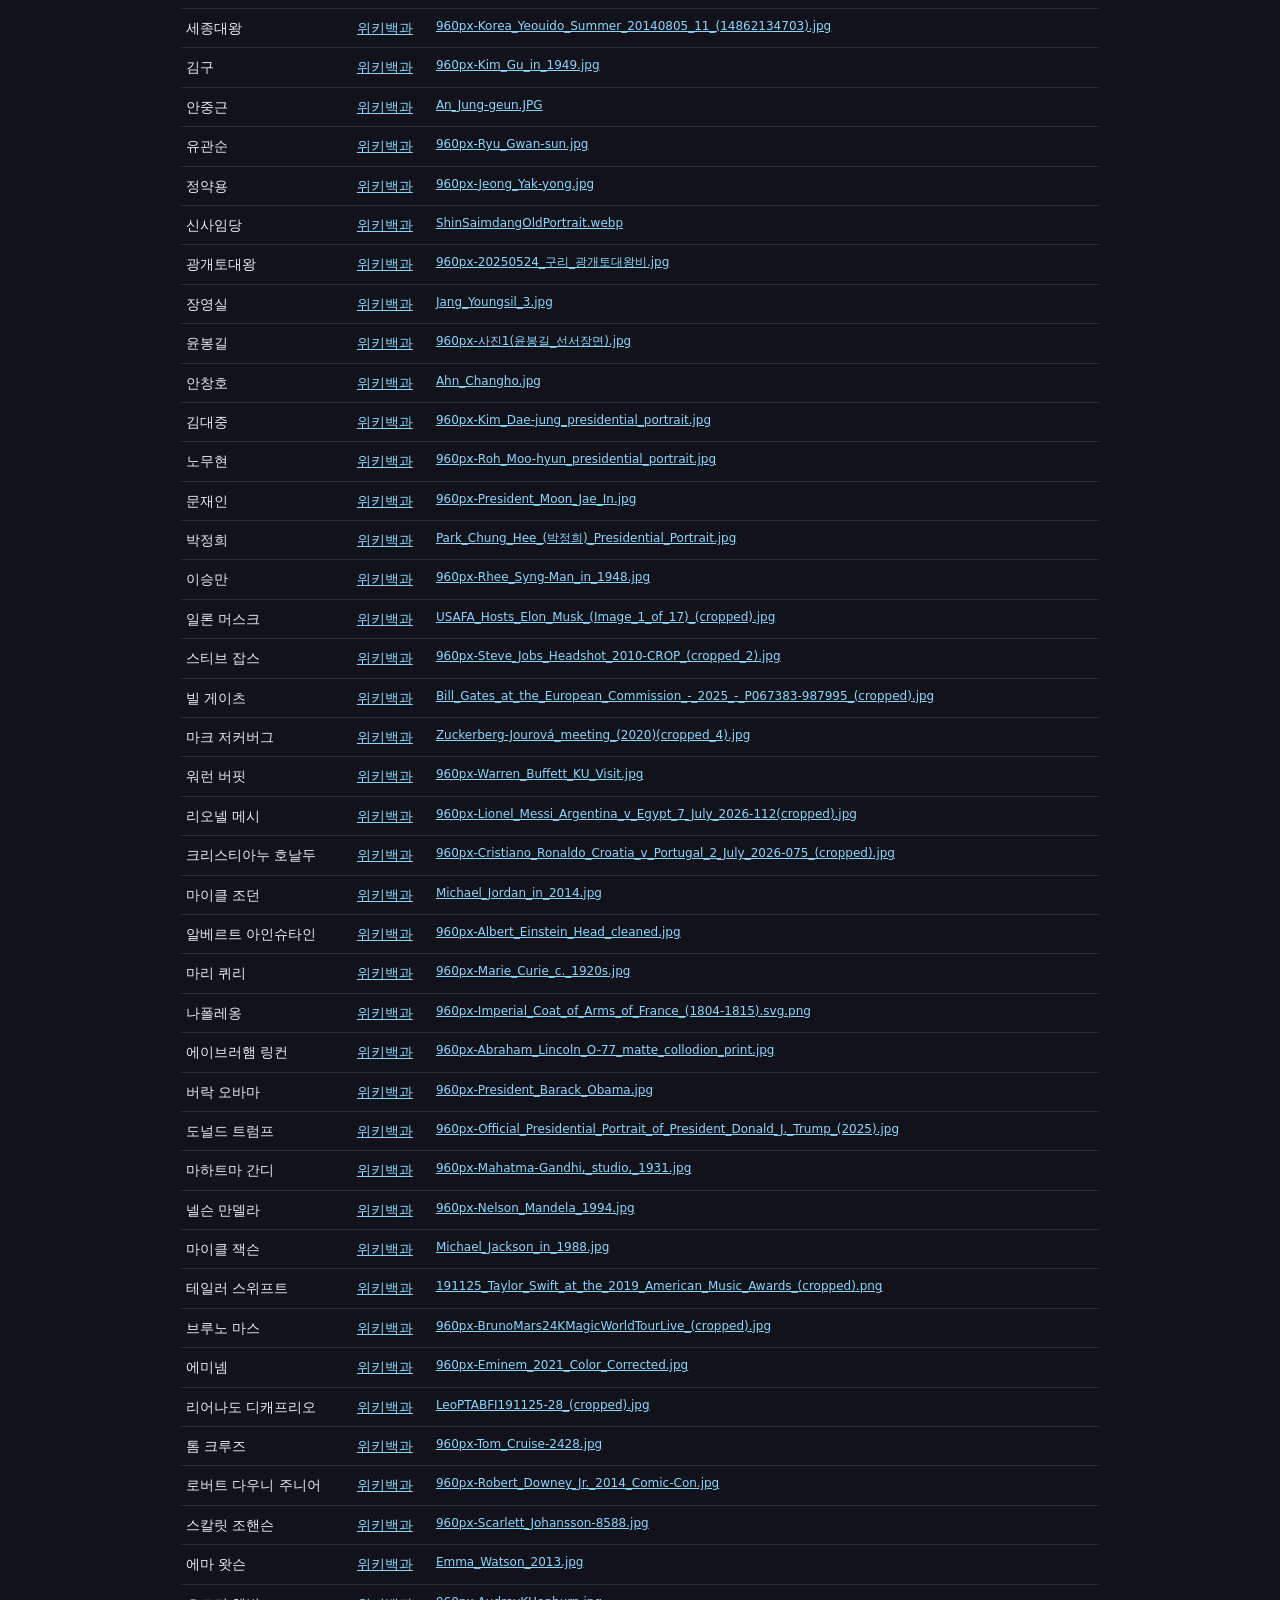
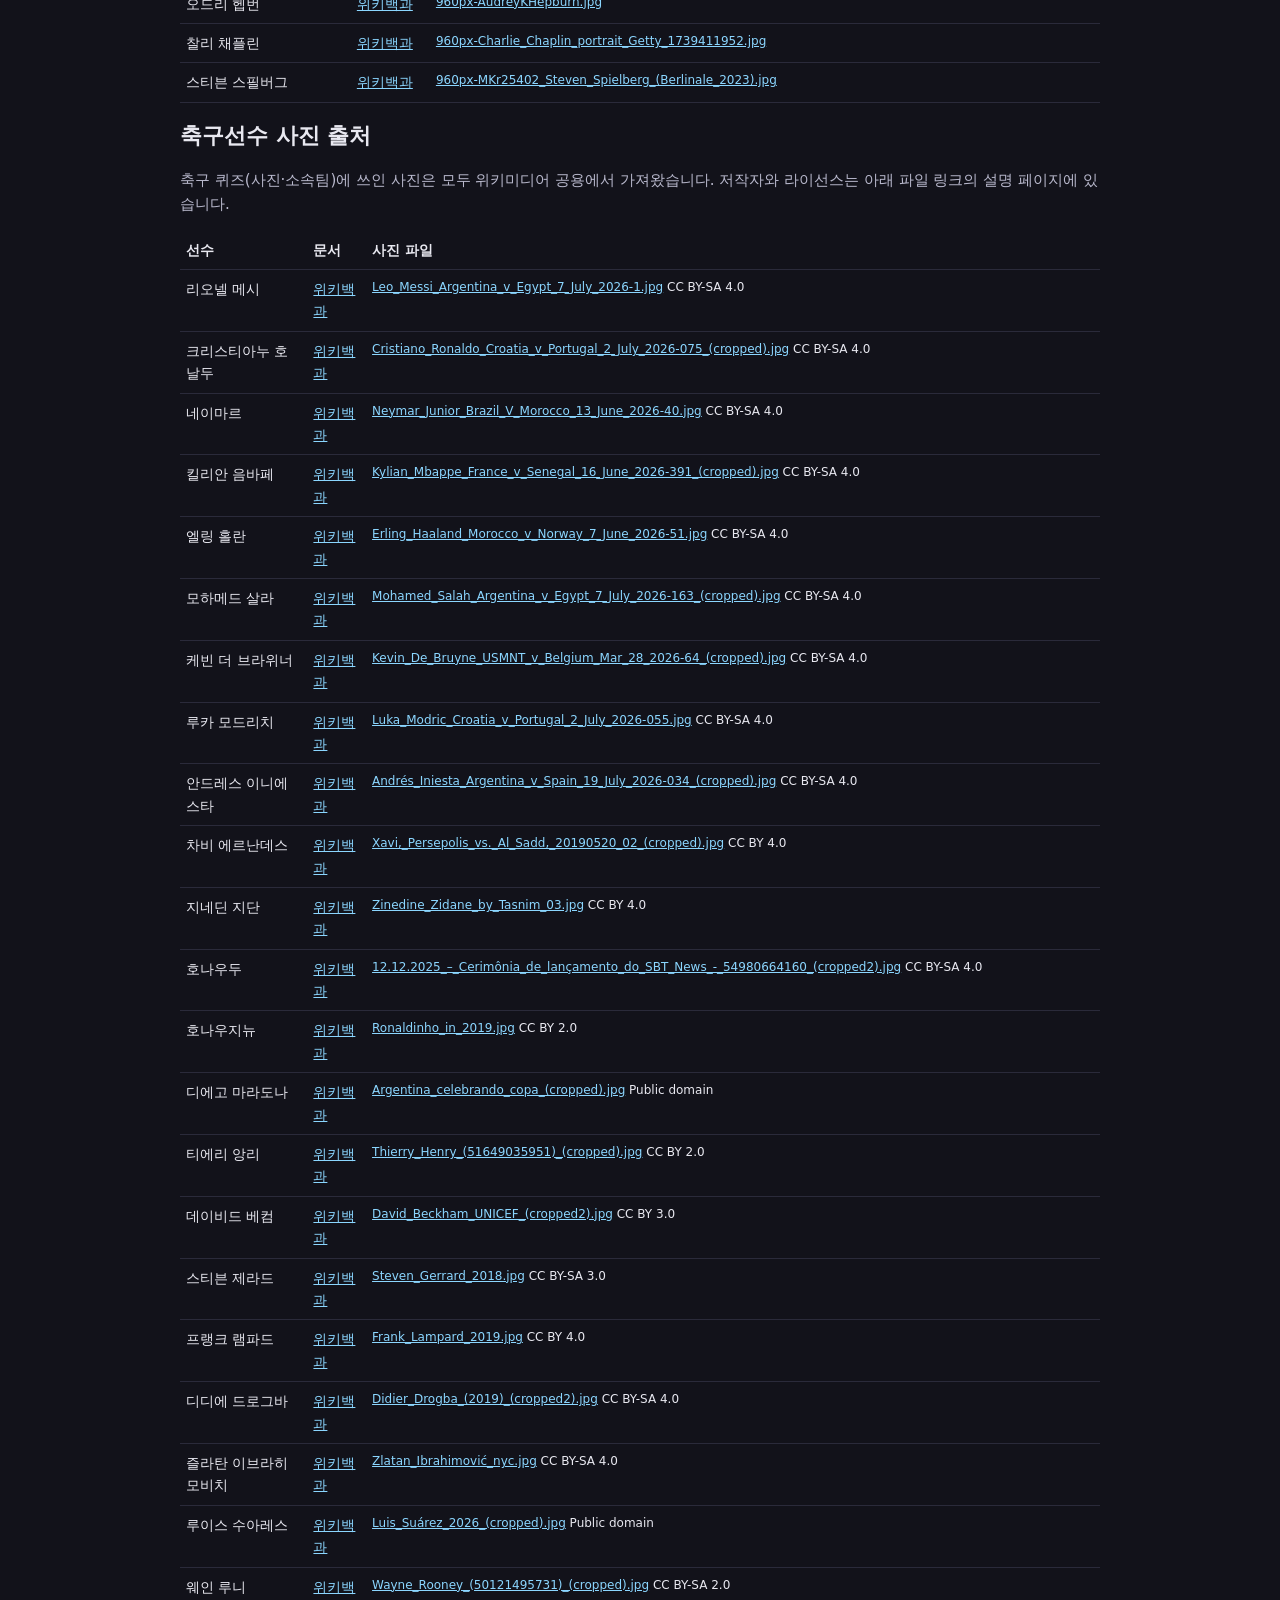
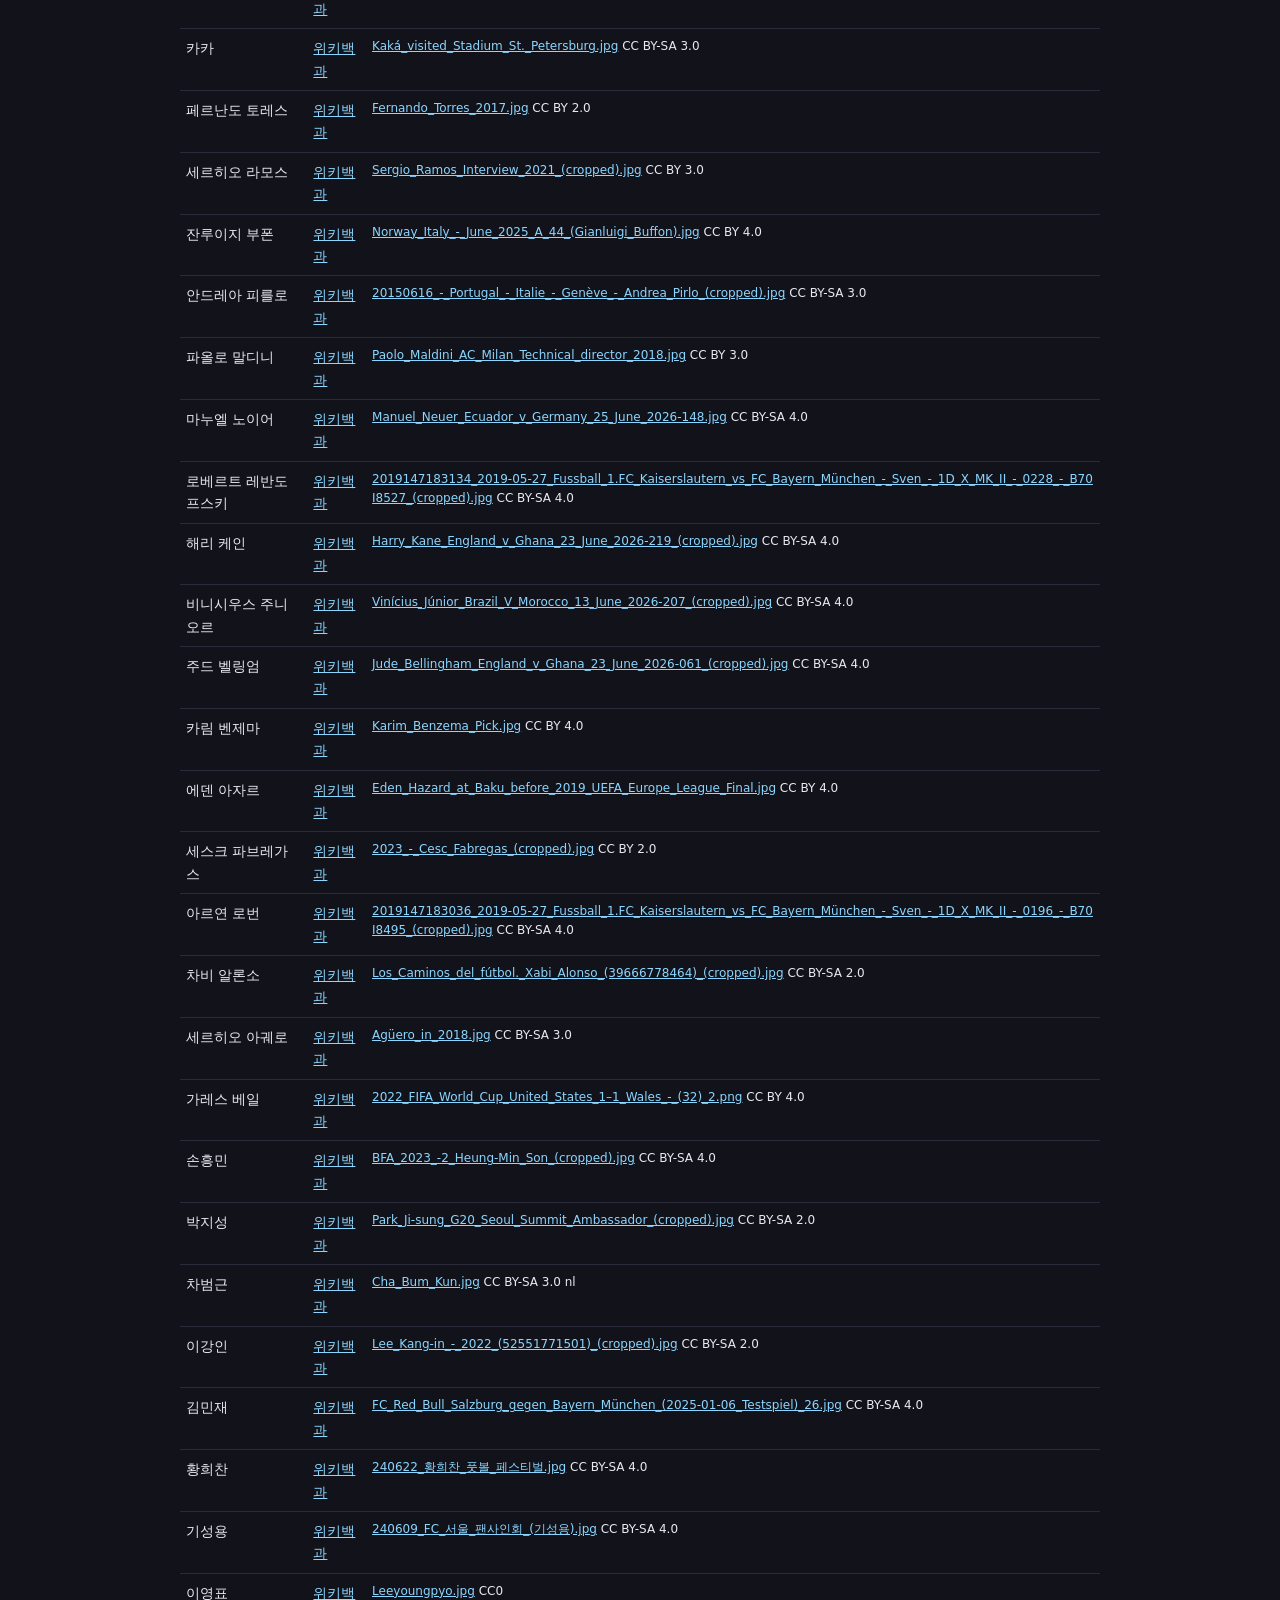
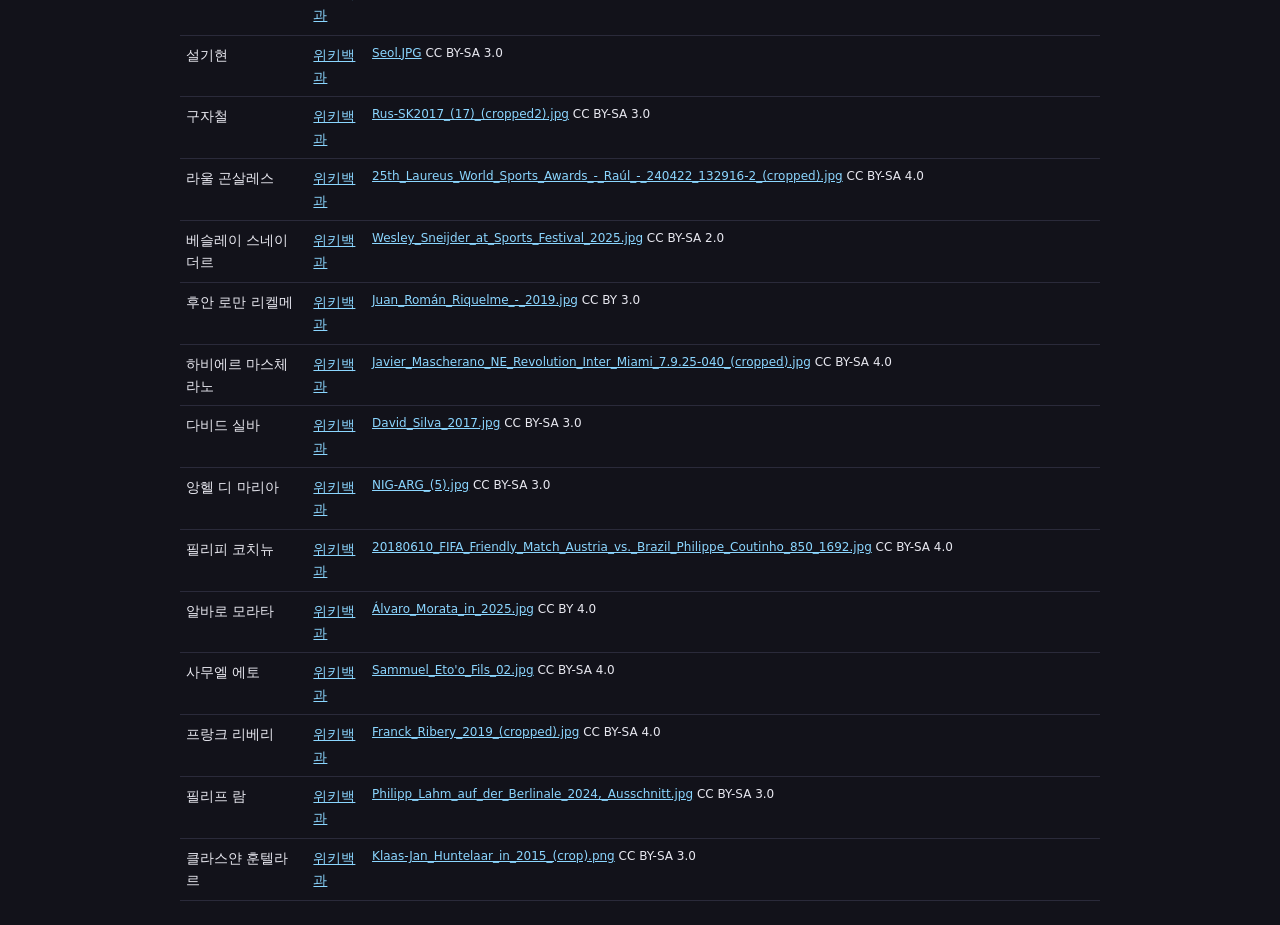
==== commit ca697295: "축구 퀴즈 2종 추가 (선수 사진 · 소속팀 커리어) 선수 62명을 명단 하나(tools/football-roster.json)로 관리하고, tools/build-football." ====
--- a/credits.html
+++ b/credits.html
@@ -92,4 +92,73 @@
     <tr><td>찰리 채플린</td><td><a href="https://ko.wikipedia.org/wiki/%EC%B0%B0%EB%A6%AC%20%EC%B1%84%ED%94%8C%EB%A6%B0" target="_blank" rel="noreferrer">위키백과</a></td><td class="u"><a href="https://upload.wikimedia.org/wikipedia/commons/thumb/8/82/Charlie_Chaplin_portrait_Getty_1739411952.jpg/960px-Charlie_Chaplin_portrait_Getty_1739411952.jpg" target="_blank" rel="noreferrer">960px-Charlie_Chaplin_portrait_Getty_1739411952.jpg</a></td></tr>
     <tr><td>스티븐 스필버그</td><td><a href="https://ko.wikipedia.org/wiki/%EC%8A%A4%ED%8B%B0%EB%B8%90%20%EC%8A%A4%ED%95%84%EB%B2%84%EA%B7%B8" target="_blank" rel="noreferrer">위키백과</a></td><td class="u"><a href="https://upload.wikimedia.org/wikipedia/commons/thumb/4/4d/MKr25402_Steven_Spielberg_%28Berlinale_2023%29.jpg/960px-MKr25402_Steven_Spielberg_%28Berlinale_2023%29.jpg" target="_blank" rel="noreferrer">960px-MKr25402_Steven_Spielberg_(Berlinale_2023).jpg</a></td></tr>
 </tbody></table>
+<!-- 축구 사진 출처 시작 -->
+<h1 id="football">축구선수 사진 출처</h1>
+<p>축구 퀴즈(사진·소속팀)에 쓰인 사진은 모두 위키미디어 공용에서 가져왔습니다. 저작자와 라이선스는 아래 파일 링크의 설명 페이지에 있습니다.</p>
+<table><thead><tr><th>선수</th><th>문서</th><th>사진 파일</th></tr></thead>
+<tbody>
+    <tr><td>리오넬 메시</td><td><a href="https://en.wikipedia.org/wiki/Lionel_Messi" target="_blank" rel="noreferrer">위키백과</a></td><td class="u"><a href="https://commons.wikimedia.org/wiki/File:Leo_Messi_Argentina_v_Egypt_7_July_2026-1.jpg" target="_blank" rel="noreferrer">Leo_Messi_Argentina_v_Egypt_7_July_2026-1.jpg</a> <span class="lic">CC BY-SA 4.0</span></td></tr>
+    <tr><td>크리스티아누 호날두</td><td><a href="https://en.wikipedia.org/wiki/Cristiano_Ronaldo" target="_blank" rel="noreferrer">위키백과</a></td><td class="u"><a href="https://commons.wikimedia.org/wiki/File:Cristiano_Ronaldo_Croatia_v_Portugal_2_July_2026-075_(cropped).jpg" target="_blank" rel="noreferrer">Cristiano_Ronaldo_Croatia_v_Portugal_2_July_2026-075_(cropped).jpg</a> <span class="lic">CC BY-SA 4.0</span></td></tr>
+    <tr><td>네이마르</td><td><a href="https://en.wikipedia.org/wiki/Neymar" target="_blank" rel="noreferrer">위키백과</a></td><td class="u"><a href="https://commons.wikimedia.org/wiki/File:Neymar_Junior_Brazil_V_Morocco_13_June_2026-40.jpg" target="_blank" rel="noreferrer">Neymar_Junior_Brazil_V_Morocco_13_June_2026-40.jpg</a> <span class="lic">CC BY-SA 4.0</span></td></tr>
+    <tr><td>킬리안 음바페</td><td><a href="https://en.wikipedia.org/wiki/Kylian_Mbapp%C3%A9" target="_blank" rel="noreferrer">위키백과</a></td><td class="u"><a href="https://commons.wikimedia.org/wiki/File:Kylian_Mbappe_France_v_Senegal_16_June_2026-391_(cropped).jpg" target="_blank" rel="noreferrer">Kylian_Mbappe_France_v_Senegal_16_June_2026-391_(cropped).jpg</a> <span class="lic">CC BY-SA 4.0</span></td></tr>
+    <tr><td>엘링 홀란</td><td><a href="https://en.wikipedia.org/wiki/Erling_Haaland" target="_blank" rel="noreferrer">위키백과</a></td><td class="u"><a href="https://commons.wikimedia.org/wiki/File:Erling_Haaland_Morocco_v_Norway_7_June_2026-51.jpg" target="_blank" rel="noreferrer">Erling_Haaland_Morocco_v_Norway_7_June_2026-51.jpg</a> <span class="lic">CC BY-SA 4.0</span></td></tr>
+    <tr><td>모하메드 살라</td><td><a href="https://en.wikipedia.org/wiki/Mohamed_Salah" target="_blank" rel="noreferrer">위키백과</a></td><td class="u"><a href="https://commons.wikimedia.org/wiki/File:Mohamed_Salah_Argentina_v_Egypt_7_July_2026-163_(cropped).jpg" target="_blank" rel="noreferrer">Mohamed_Salah_Argentina_v_Egypt_7_July_2026-163_(cropped).jpg</a> <span class="lic">CC BY-SA 4.0</span></td></tr>
+    <tr><td>케빈 더 브라위너</td><td><a href="https://en.wikipedia.org/wiki/Kevin_De_Bruyne" target="_blank" rel="noreferrer">위키백과</a></td><td class="u"><a href="https://commons.wikimedia.org/wiki/File:Kevin_De_Bruyne_USMNT_v_Belgium_Mar_28_2026-64_(cropped).jpg" target="_blank" rel="noreferrer">Kevin_De_Bruyne_USMNT_v_Belgium_Mar_28_2026-64_(cropped).jpg</a> <span class="lic">CC BY-SA 4.0</span></td></tr>
+    <tr><td>루카 모드리치</td><td><a href="https://en.wikipedia.org/wiki/Luka_Modri%C4%87" target="_blank" rel="noreferrer">위키백과</a></td><td class="u"><a href="https://commons.wikimedia.org/wiki/File:Luka_Modric_Croatia_v_Portugal_2_July_2026-055.jpg" target="_blank" rel="noreferrer">Luka_Modric_Croatia_v_Portugal_2_July_2026-055.jpg</a> <span class="lic">CC BY-SA 4.0</span></td></tr>
+    <tr><td>안드레스 이니에스타</td><td><a href="https://en.wikipedia.org/wiki/Andr%C3%A9s_Iniesta" target="_blank" rel="noreferrer">위키백과</a></td><td class="u"><a href="https://commons.wikimedia.org/wiki/File:Andr%C3%A9s_Iniesta_Argentina_v_Spain_19_July_2026-034_(cropped).jpg" target="_blank" rel="noreferrer">Andrés_Iniesta_Argentina_v_Spain_19_July_2026-034_(cropped).jpg</a> <span class="lic">CC BY-SA 4.0</span></td></tr>
+    <tr><td>차비 에르난데스</td><td><a href="https://en.wikipedia.org/wiki/Xavi_(footballer%2C_born_1980)" target="_blank" rel="noreferrer">위키백과</a></td><td class="u"><a href="https://commons.wikimedia.org/wiki/File:Xavi,_Persepolis_vs._Al_Sadd,_20190520_02_(cropped).jpg" target="_blank" rel="noreferrer">Xavi,_Persepolis_vs._Al_Sadd,_20190520_02_(cropped).jpg</a> <span class="lic">CC BY 4.0</span></td></tr>
+    <tr><td>지네딘 지단</td><td><a href="https://en.wikipedia.org/wiki/Zinedine_Zidane" target="_blank" rel="noreferrer">위키백과</a></td><td class="u"><a href="https://commons.wikimedia.org/wiki/File:Zinedine_Zidane_by_Tasnim_03.jpg" target="_blank" rel="noreferrer">Zinedine_Zidane_by_Tasnim_03.jpg</a> <span class="lic">CC BY 4.0</span></td></tr>
+    <tr><td>호나우두</td><td><a href="https://en.wikipedia.org/wiki/Ronaldo_(Brazilian_footballer)" target="_blank" rel="noreferrer">위키백과</a></td><td class="u"><a href="https://commons.wikimedia.org/wiki/File:12.12.2025_%E2%80%93_Cerim%C3%B4nia_de_lan%C3%A7amento_do_SBT_News_-_54980664160_(cropped2).jpg" target="_blank" rel="noreferrer">12.12.2025_–_Cerimônia_de_lançamento_do_SBT_News_-_54980664160_(cropped2).jpg</a> <span class="lic">CC BY-SA 4.0</span></td></tr>
+    <tr><td>호나우지뉴</td><td><a href="https://en.wikipedia.org/wiki/Ronaldinho" target="_blank" rel="noreferrer">위키백과</a></td><td class="u"><a href="https://commons.wikimedia.org/wiki/File:Ronaldinho_in_2019.jpg" target="_blank" rel="noreferrer">Ronaldinho_in_2019.jpg</a> <span class="lic">CC BY 2.0</span></td></tr>
+    <tr><td>디에고 마라도나</td><td><a href="https://en.wikipedia.org/wiki/Diego_Maradona" target="_blank" rel="noreferrer">위키백과</a></td><td class="u"><a href="https://commons.wikimedia.org/wiki/File:Argentina_celebrando_copa_(cropped).jpg" target="_blank" rel="noreferrer">Argentina_celebrando_copa_(cropped).jpg</a> <span class="lic">Public domain</span></td></tr>
+    <tr><td>티에리 앙리</td><td><a href="https://en.wikipedia.org/wiki/Thierry_Henry" target="_blank" rel="noreferrer">위키백과</a></td><td class="u"><a href="https://commons.wikimedia.org/wiki/File:Thierry_Henry_(51649035951)_(cropped).jpg" target="_blank" rel="noreferrer">Thierry_Henry_(51649035951)_(cropped).jpg</a> <span class="lic">CC BY 2.0</span></td></tr>
+    <tr><td>데이비드 베컴</td><td><a href="https://en.wikipedia.org/wiki/David_Beckham" target="_blank" rel="noreferrer">위키백과</a></td><td class="u"><a href="https://commons.wikimedia.org/wiki/File:David_Beckham_UNICEF_(cropped2).jpg" target="_blank" rel="noreferrer">David_Beckham_UNICEF_(cropped2).jpg</a> <span class="lic">CC BY 3.0</span></td></tr>
+    <tr><td>스티븐 제라드</td><td><a href="https://en.wikipedia.org/wiki/Steven_Gerrard" target="_blank" rel="noreferrer">위키백과</a></td><td class="u"><a href="https://commons.wikimedia.org/wiki/File:Steven_Gerrard_2018.jpg" target="_blank" rel="noreferrer">Steven_Gerrard_2018.jpg</a> <span class="lic">CC BY-SA 3.0</span></td></tr>
+    <tr><td>프랭크 램파드</td><td><a href="https://en.wikipedia.org/wiki/Frank_Lampard" target="_blank" rel="noreferrer">위키백과</a></td><td class="u"><a href="https://commons.wikimedia.org/wiki/File:Frank_Lampard_2019.jpg" target="_blank" rel="noreferrer">Frank_Lampard_2019.jpg</a> <span class="lic">CC BY 4.0</span></td></tr>
+    <tr><td>디디에 드로그바</td><td><a href="https://en.wikipedia.org/wiki/Didier_Drogba" target="_blank" rel="noreferrer">위키백과</a></td><td class="u"><a href="https://commons.wikimedia.org/wiki/File:Didier_Drogba_(2019)_(cropped2).jpg" target="_blank" rel="noreferrer">Didier_Drogba_(2019)_(cropped2).jpg</a> <span class="lic">CC BY-SA 4.0</span></td></tr>
+    <tr><td>즐라탄 이브라히모비치</td><td><a href="https://en.wikipedia.org/wiki/Zlatan_Ibrahimovi%C4%87" target="_blank" rel="noreferrer">위키백과</a></td><td class="u"><a href="https://commons.wikimedia.org/wiki/File:Zlatan_Ibrahimovi%C4%87_nyc.jpg" target="_blank" rel="noreferrer">Zlatan_Ibrahimović_nyc.jpg</a> <span class="lic">CC BY-SA 4.0</span></td></tr>
+    <tr><td>루이스 수아레스</td><td><a href="https://en.wikipedia.org/wiki/Luis_Su%C3%A1rez" target="_blank" rel="noreferrer">위키백과</a></td><td class="u"><a href="https://commons.wikimedia.org/wiki/File:Luis_Su%C3%A1rez_2026_(cropped).jpg" target="_blank" rel="noreferrer">Luis_Suárez_2026_(cropped).jpg</a> <span class="lic">Public domain</span></td></tr>
+    <tr><td>웨인 루니</td><td><a href="https://en.wikipedia.org/wiki/Wayne_Rooney" target="_blank" rel="noreferrer">위키백과</a></td><td class="u"><a href="https://commons.wikimedia.org/wiki/File:Wayne_Rooney_(50121495731)_(cropped).jpg" target="_blank" rel="noreferrer">Wayne_Rooney_(50121495731)_(cropped).jpg</a> <span class="lic">CC BY-SA 2.0</span></td></tr>
+    <tr><td>카카</td><td><a href="https://en.wikipedia.org/wiki/Kak%C3%A1" target="_blank" rel="noreferrer">위키백과</a></td><td class="u"><a href="https://commons.wikimedia.org/wiki/File:Kak%C3%A1_visited_Stadium_St._Petersburg.jpg" target="_blank" rel="noreferrer">Kaká_visited_Stadium_St._Petersburg.jpg</a> <span class="lic">CC BY-SA 3.0</span></td></tr>
+    <tr><td>페르난도 토레스</td><td><a href="https://en.wikipedia.org/wiki/Fernando_Torres" target="_blank" rel="noreferrer">위키백과</a></td><td class="u"><a href="https://commons.wikimedia.org/wiki/File:Fernando_Torres_2017.jpg" target="_blank" rel="noreferrer">Fernando_Torres_2017.jpg</a> <span class="lic">CC BY 2.0</span></td></tr>
+    <tr><td>세르히오 라모스</td><td><a href="https://en.wikipedia.org/wiki/Sergio_Ramos" target="_blank" rel="noreferrer">위키백과</a></td><td class="u"><a href="https://commons.wikimedia.org/wiki/File:Sergio_Ramos_Interview_2021_(cropped).jpg" target="_blank" rel="noreferrer">Sergio_Ramos_Interview_2021_(cropped).jpg</a> <span class="lic">CC BY 3.0</span></td></tr>
+    <tr><td>잔루이지 부폰</td><td><a href="https://en.wikipedia.org/wiki/Gianluigi_Buffon" target="_blank" rel="noreferrer">위키백과</a></td><td class="u"><a href="https://commons.wikimedia.org/wiki/File:Norway_Italy_-_June_2025_A_44_(Gianluigi_Buffon).jpg" target="_blank" rel="noreferrer">Norway_Italy_-_June_2025_A_44_(Gianluigi_Buffon).jpg</a> <span class="lic">CC BY 4.0</span></td></tr>
+    <tr><td>안드레아 피를로</td><td><a href="https://en.wikipedia.org/wiki/Andrea_Pirlo" target="_blank" rel="noreferrer">위키백과</a></td><td class="u"><a href="https://commons.wikimedia.org/wiki/File:20150616_-_Portugal_-_Italie_-_Gen%C3%A8ve_-_Andrea_Pirlo_(cropped).jpg" target="_blank" rel="noreferrer">20150616_-_Portugal_-_Italie_-_Genève_-_Andrea_Pirlo_(cropped).jpg</a> <span class="lic">CC BY-SA 3.0</span></td></tr>
+    <tr><td>파올로 말디니</td><td><a href="https://en.wikipedia.org/wiki/Paolo_Maldini" target="_blank" rel="noreferrer">위키백과</a></td><td class="u"><a href="https://commons.wikimedia.org/wiki/File:Paolo_Maldini_AC_Milan_Technical_director_2018.jpg" target="_blank" rel="noreferrer">Paolo_Maldini_AC_Milan_Technical_director_2018.jpg</a> <span class="lic">CC BY 3.0</span></td></tr>
+    <tr><td>마누엘 노이어</td><td><a href="https://en.wikipedia.org/wiki/Manuel_Neuer" target="_blank" rel="noreferrer">위키백과</a></td><td class="u"><a href="https://commons.wikimedia.org/wiki/File:Manuel_Neuer_Ecuador_v_Germany_25_June_2026-148.jpg" target="_blank" rel="noreferrer">Manuel_Neuer_Ecuador_v_Germany_25_June_2026-148.jpg</a> <span class="lic">CC BY-SA 4.0</span></td></tr>
+    <tr><td>로베르트 레반도프스키</td><td><a href="https://en.wikipedia.org/wiki/Robert_Lewandowski" target="_blank" rel="noreferrer">위키백과</a></td><td class="u"><a href="https://commons.wikimedia.org/wiki/File:2019147183134_2019-05-27_Fussball_1.FC_Kaiserslautern_vs_FC_Bayern_M%C3%BCnchen_-_Sven_-_1D_X_MK_II_-_0228_-_B70I8527_(cropped).jpg" target="_blank" rel="noreferrer">2019147183134_2019-05-27_Fussball_1.FC_Kaiserslautern_vs_FC_Bayern_München_-_Sven_-_1D_X_MK_II_-_0228_-_B70I8527_(cropped).jpg</a> <span class="lic">CC BY-SA 4.0</span></td></tr>
+    <tr><td>해리 케인</td><td><a href="https://en.wikipedia.org/wiki/Harry_Kane" target="_blank" rel="noreferrer">위키백과</a></td><td class="u"><a href="https://commons.wikimedia.org/wiki/File:Harry_Kane_England_v_Ghana_23_June_2026-219_(cropped).jpg" target="_blank" rel="noreferrer">Harry_Kane_England_v_Ghana_23_June_2026-219_(cropped).jpg</a> <span class="lic">CC BY-SA 4.0</span></td></tr>
+    <tr><td>비니시우스 주니오르</td><td><a href="https://en.wikipedia.org/wiki/Vin%C3%ADcius_J%C3%BAnior" target="_blank" rel="noreferrer">위키백과</a></td><td class="u"><a href="https://commons.wikimedia.org/wiki/File:Vin%C3%ADcius_J%C3%BAnior_Brazil_V_Morocco_13_June_2026-207_(cropped).jpg" target="_blank" rel="noreferrer">Vinícius_Júnior_Brazil_V_Morocco_13_June_2026-207_(cropped).jpg</a> <span class="lic">CC BY-SA 4.0</span></td></tr>
+    <tr><td>주드 벨링엄</td><td><a href="https://en.wikipedia.org/wiki/Jude_Bellingham" target="_blank" rel="noreferrer">위키백과</a></td><td class="u"><a href="https://commons.wikimedia.org/wiki/File:Jude_Bellingham_England_v_Ghana_23_June_2026-061_(cropped).jpg" target="_blank" rel="noreferrer">Jude_Bellingham_England_v_Ghana_23_June_2026-061_(cropped).jpg</a> <span class="lic">CC BY-SA 4.0</span></td></tr>
+    <tr><td>카림 벤제마</td><td><a href="https://en.wikipedia.org/wiki/Karim_Benzema" target="_blank" rel="noreferrer">위키백과</a></td><td class="u"><a href="https://commons.wikimedia.org/wiki/File:Karim_Benzema_Pick.jpg" target="_blank" rel="noreferrer">Karim_Benzema_Pick.jpg</a> <span class="lic">CC BY 4.0</span></td></tr>
+    <tr><td>에덴 아자르</td><td><a href="https://en.wikipedia.org/wiki/Eden_Hazard" target="_blank" rel="noreferrer">위키백과</a></td><td class="u"><a href="https://commons.wikimedia.org/wiki/File:Eden_Hazard_at_Baku_before_2019_UEFA_Europe_League_Final.jpg" target="_blank" rel="noreferrer">Eden_Hazard_at_Baku_before_2019_UEFA_Europe_League_Final.jpg</a> <span class="lic">CC BY 4.0</span></td></tr>
+    <tr><td>세스크 파브레가스</td><td><a href="https://en.wikipedia.org/wiki/Cesc_F%C3%A0bregas" target="_blank" rel="noreferrer">위키백과</a></td><td class="u"><a href="https://commons.wikimedia.org/wiki/File:2023_-_Cesc_Fabregas_(cropped).jpg" target="_blank" rel="noreferrer">2023_-_Cesc_Fabregas_(cropped).jpg</a> <span class="lic">CC BY 2.0</span></td></tr>
+    <tr><td>아르연 로번</td><td><a href="https://en.wikipedia.org/wiki/Arjen_Robben" target="_blank" rel="noreferrer">위키백과</a></td><td class="u"><a href="https://commons.wikimedia.org/wiki/File:2019147183036_2019-05-27_Fussball_1.FC_Kaiserslautern_vs_FC_Bayern_M%C3%BCnchen_-_Sven_-_1D_X_MK_II_-_0196_-_B70I8495_(cropped).jpg" target="_blank" rel="noreferrer">2019147183036_2019-05-27_Fussball_1.FC_Kaiserslautern_vs_FC_Bayern_München_-_Sven_-_1D_X_MK_II_-_0196_-_B70I8495_(cropped).jpg</a> <span class="lic">CC BY-SA 4.0</span></td></tr>
+    <tr><td>차비 알론소</td><td><a href="https://en.wikipedia.org/wiki/Xabi_Alonso" target="_blank" rel="noreferrer">위키백과</a></td><td class="u"><a href="https://commons.wikimedia.org/wiki/File:Los_Caminos_del_f%C3%BAtbol._Xabi_Alonso_(39666778464)_(cropped).jpg" target="_blank" rel="noreferrer">Los_Caminos_del_fútbol._Xabi_Alonso_(39666778464)_(cropped).jpg</a> <span class="lic">CC BY-SA 2.0</span></td></tr>
+    <tr><td>세르히오 아궤로</td><td><a href="https://en.wikipedia.org/wiki/Sergio_Ag%C3%BCero" target="_blank" rel="noreferrer">위키백과</a></td><td class="u"><a href="https://commons.wikimedia.org/wiki/File:Ag%C3%BCero_in_2018.jpg" target="_blank" rel="noreferrer">Agüero_in_2018.jpg</a> <span class="lic">CC BY-SA 3.0</span></td></tr>
+    <tr><td>가레스 베일</td><td><a href="https://en.wikipedia.org/wiki/Gareth_Bale" target="_blank" rel="noreferrer">위키백과</a></td><td class="u"><a href="https://commons.wikimedia.org/wiki/File:2022_FIFA_World_Cup_United_States_1%E2%80%931_Wales_-_(32)_2.png" target="_blank" rel="noreferrer">2022_FIFA_World_Cup_United_States_1–1_Wales_-_(32)_2.png</a> <span class="lic">CC BY 4.0</span></td></tr>
+    <tr><td>손흥민</td><td><a href="https://en.wikipedia.org/wiki/Son_Heung-min" target="_blank" rel="noreferrer">위키백과</a></td><td class="u"><a href="https://commons.wikimedia.org/wiki/File:BFA_2023_-2_Heung-Min_Son_(cropped).jpg" target="_blank" rel="noreferrer">BFA_2023_-2_Heung-Min_Son_(cropped).jpg</a> <span class="lic">CC BY-SA 4.0</span></td></tr>
+    <tr><td>박지성</td><td><a href="https://en.wikipedia.org/wiki/Park_Ji-sung" target="_blank" rel="noreferrer">위키백과</a></td><td class="u"><a href="https://commons.wikimedia.org/wiki/File:Park_Ji-sung_G20_Seoul_Summit_Ambassador_(cropped).jpg" target="_blank" rel="noreferrer">Park_Ji-sung_G20_Seoul_Summit_Ambassador_(cropped).jpg</a> <span class="lic">CC BY-SA 2.0</span></td></tr>
+    <tr><td>차범근</td><td><a href="https://en.wikipedia.org/wiki/Cha_Bum-kun" target="_blank" rel="noreferrer">위키백과</a></td><td class="u"><a href="https://commons.wikimedia.org/wiki/File:Cha_Bum_Kun.jpg" target="_blank" rel="noreferrer">Cha_Bum_Kun.jpg</a> <span class="lic">CC BY-SA 3.0 nl</span></td></tr>
+    <tr><td>이강인</td><td><a href="https://en.wikipedia.org/wiki/Lee_Kang-in" target="_blank" rel="noreferrer">위키백과</a></td><td class="u"><a href="https://commons.wikimedia.org/wiki/File:Lee_Kang-in_-_2022_(52551771501)_(cropped).jpg" target="_blank" rel="noreferrer">Lee_Kang-in_-_2022_(52551771501)_(cropped).jpg</a> <span class="lic">CC BY-SA 2.0</span></td></tr>
+    <tr><td>김민재</td><td><a href="https://en.wikipedia.org/wiki/Kim_Min-jae_(footballer)" target="_blank" rel="noreferrer">위키백과</a></td><td class="u"><a href="https://commons.wikimedia.org/wiki/File:FC_Red_Bull_Salzburg_gegen_Bayern_M%C3%BCnchen_(2025-01-06_Testspiel)_26.jpg" target="_blank" rel="noreferrer">FC_Red_Bull_Salzburg_gegen_Bayern_München_(2025-01-06_Testspiel)_26.jpg</a> <span class="lic">CC BY-SA 4.0</span></td></tr>
+    <tr><td>황희찬</td><td><a href="https://en.wikipedia.org/wiki/Hwang_Hee-chan" target="_blank" rel="noreferrer">위키백과</a></td><td class="u"><a href="https://commons.wikimedia.org/wiki/File:240622_%ED%99%A9%ED%9D%AC%EC%B0%AC_%ED%92%8B%EB%B3%BC_%ED%8E%98%EC%8A%A4%ED%8B%B0%EB%B2%8C.jpg" target="_blank" rel="noreferrer">240622_황희찬_풋볼_페스티벌.jpg</a> <span class="lic">CC BY-SA 4.0</span></td></tr>
+    <tr><td>기성용</td><td><a href="https://en.wikipedia.org/wiki/Ki_Sung-yueng" target="_blank" rel="noreferrer">위키백과</a></td><td class="u"><a href="https://commons.wikimedia.org/wiki/File:240609_FC_%EC%84%9C%EC%9A%B8_%ED%8C%AC%EC%82%AC%EC%9D%B8%ED%9A%8C_(%EA%B8%B0%EC%84%B1%EC%9A%A9).jpg" target="_blank" rel="noreferrer">240609_FC_서울_팬사인회_(기성용).jpg</a> <span class="lic">CC BY-SA 4.0</span></td></tr>
+    <tr><td>이영표</td><td><a href="https://en.wikipedia.org/wiki/Lee_Young-pyo" target="_blank" rel="noreferrer">위키백과</a></td><td class="u"><a href="https://commons.wikimedia.org/wiki/File:Leeyoungpyo.jpg" target="_blank" rel="noreferrer">Leeyoungpyo.jpg</a> <span class="lic">CC0</span></td></tr>
+    <tr><td>설기현</td><td><a href="https://en.wikipedia.org/wiki/Seol_Ki-hyeon" target="_blank" rel="noreferrer">위키백과</a></td><td class="u"><a href="https://commons.wikimedia.org/wiki/File:Seol.JPG" target="_blank" rel="noreferrer">Seol.JPG</a> <span class="lic">CC BY-SA 3.0</span></td></tr>
+    <tr><td>구자철</td><td><a href="https://en.wikipedia.org/wiki/Koo_Ja-cheol" target="_blank" rel="noreferrer">위키백과</a></td><td class="u"><a href="https://commons.wikimedia.org/wiki/File:Rus-SK2017_(17)_(cropped2).jpg" target="_blank" rel="noreferrer">Rus-SK2017_(17)_(cropped2).jpg</a> <span class="lic">CC BY-SA 3.0</span></td></tr>
+    <tr><td>라울 곤살레스</td><td><a href="https://en.wikipedia.org/wiki/Ra%C3%BAl_Gonz%C3%A1lez" target="_blank" rel="noreferrer">위키백과</a></td><td class="u"><a href="https://commons.wikimedia.org/wiki/File:25th_Laureus_World_Sports_Awards_-_Ra%C3%BAl_-_240422_132916-2_(cropped).jpg" target="_blank" rel="noreferrer">25th_Laureus_World_Sports_Awards_-_Raúl_-_240422_132916-2_(cropped).jpg</a> <span class="lic">CC BY-SA 4.0</span></td></tr>
+    <tr><td>베슬레이 스네이더르</td><td><a href="https://en.wikipedia.org/wiki/Wesley_Sneijder" target="_blank" rel="noreferrer">위키백과</a></td><td class="u"><a href="https://commons.wikimedia.org/wiki/File:Wesley_Sneijder_at_Sports_Festival_2025.jpg" target="_blank" rel="noreferrer">Wesley_Sneijder_at_Sports_Festival_2025.jpg</a> <span class="lic">CC BY-SA 2.0</span></td></tr>
+    <tr><td>후안 로만 리켈메</td><td><a href="https://en.wikipedia.org/wiki/Juan_Rom%C3%A1n_Riquelme" target="_blank" rel="noreferrer">위키백과</a></td><td class="u"><a href="https://commons.wikimedia.org/wiki/File:Juan_Rom%C3%A1n_Riquelme_-_2019.jpg" target="_blank" rel="noreferrer">Juan_Román_Riquelme_-_2019.jpg</a> <span class="lic">CC BY 3.0</span></td></tr>
+    <tr><td>하비에르 마스체라노</td><td><a href="https://en.wikipedia.org/wiki/Javier_Mascherano" target="_blank" rel="noreferrer">위키백과</a></td><td class="u"><a href="https://commons.wikimedia.org/wiki/File:Javier_Mascherano_NE_Revolution_Inter_Miami_7.9.25-040_(cropped).jpg" target="_blank" rel="noreferrer">Javier_Mascherano_NE_Revolution_Inter_Miami_7.9.25-040_(cropped).jpg</a> <span class="lic">CC BY-SA 4.0</span></td></tr>
+    <tr><td>다비드 실바</td><td><a href="https://en.wikipedia.org/wiki/David_Silva" target="_blank" rel="noreferrer">위키백과</a></td><td class="u"><a href="https://commons.wikimedia.org/wiki/File:David_Silva_2017.jpg" target="_blank" rel="noreferrer">David_Silva_2017.jpg</a> <span class="lic">CC BY-SA 3.0</span></td></tr>
+    <tr><td>앙헬 디 마리아</td><td><a href="https://en.wikipedia.org/wiki/%C3%81ngel_Di_Mar%C3%ADa" target="_blank" rel="noreferrer">위키백과</a></td><td class="u"><a href="https://commons.wikimedia.org/wiki/File:NIG-ARG_(5).jpg" target="_blank" rel="noreferrer">NIG-ARG_(5).jpg</a> <span class="lic">CC BY-SA 3.0</span></td></tr>
+    <tr><td>필리피 코치뉴</td><td><a href="https://en.wikipedia.org/wiki/Philippe_Coutinho" target="_blank" rel="noreferrer">위키백과</a></td><td class="u"><a href="https://commons.wikimedia.org/wiki/File:20180610_FIFA_Friendly_Match_Austria_vs._Brazil_Philippe_Coutinho_850_1692.jpg" target="_blank" rel="noreferrer">20180610_FIFA_Friendly_Match_Austria_vs._Brazil_Philippe_Coutinho_850_1692.jpg</a> <span class="lic">CC BY-SA 4.0</span></td></tr>
+    <tr><td>알바로 모라타</td><td><a href="https://en.wikipedia.org/wiki/%C3%81lvaro_Morata" target="_blank" rel="noreferrer">위키백과</a></td><td class="u"><a href="https://commons.wikimedia.org/wiki/File:%C3%81lvaro_Morata_in_2025.jpg" target="_blank" rel="noreferrer">Álvaro_Morata_in_2025.jpg</a> <span class="lic">CC BY 4.0</span></td></tr>
+    <tr><td>사무엘 에토</td><td><a href="https://en.wikipedia.org/wiki/Samuel_Eto'o" target="_blank" rel="noreferrer">위키백과</a></td><td class="u"><a href="https://commons.wikimedia.org/wiki/File:Sammuel_Eto%27o_Fils_02.jpg" target="_blank" rel="noreferrer">Sammuel_Eto'o_Fils_02.jpg</a> <span class="lic">CC BY-SA 4.0</span></td></tr>
+    <tr><td>프랑크 리베리</td><td><a href="https://en.wikipedia.org/wiki/Franck_Rib%C3%A9ry" target="_blank" rel="noreferrer">위키백과</a></td><td class="u"><a href="https://commons.wikimedia.org/wiki/File:Franck_Ribery_2019_(cropped).jpg" target="_blank" rel="noreferrer">Franck_Ribery_2019_(cropped).jpg</a> <span class="lic">CC BY-SA 4.0</span></td></tr>
+    <tr><td>필리프 람</td><td><a href="https://en.wikipedia.org/wiki/Philipp_Lahm" target="_blank" rel="noreferrer">위키백과</a></td><td class="u"><a href="https://commons.wikimedia.org/wiki/File:Philipp_Lahm_auf_der_Berlinale_2024,_Ausschnitt.jpg" target="_blank" rel="noreferrer">Philipp_Lahm_auf_der_Berlinale_2024,_Ausschnitt.jpg</a> <span class="lic">CC BY-SA 3.0</span></td></tr>
+    <tr><td>클라스얀 훈텔라르</td><td><a href="https://en.wikipedia.org/wiki/Klaas-Jan_Huntelaar" target="_blank" rel="noreferrer">위키백과</a></td><td class="u"><a href="https://commons.wikimedia.org/wiki/File:Klaas-Jan_Huntelaar_in_2015_(crop).png" target="_blank" rel="noreferrer">Klaas-Jan_Huntelaar_in_2015_(crop).png</a> <span class="lic">CC BY-SA 3.0</span></td></tr>
+</tbody></table>
+<!-- 축구 사진 출처 끝 -->
 </body></html>
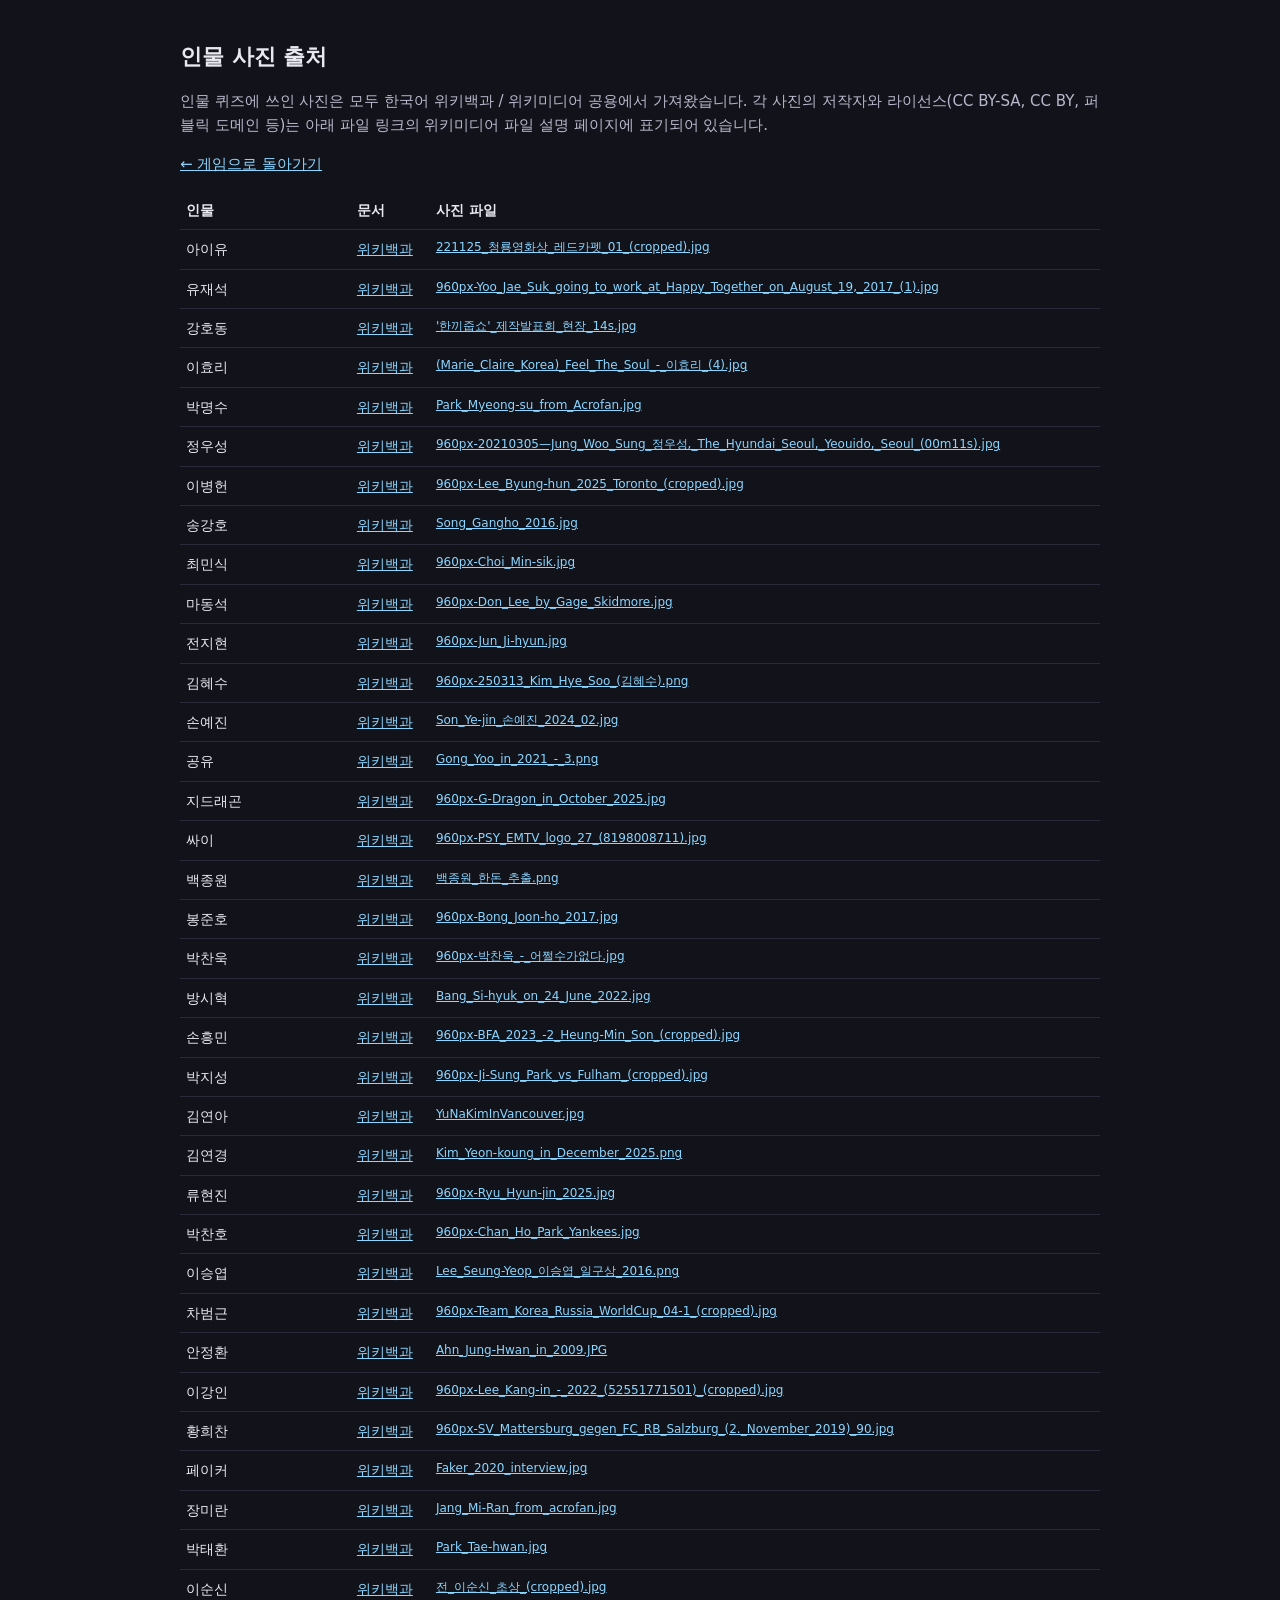
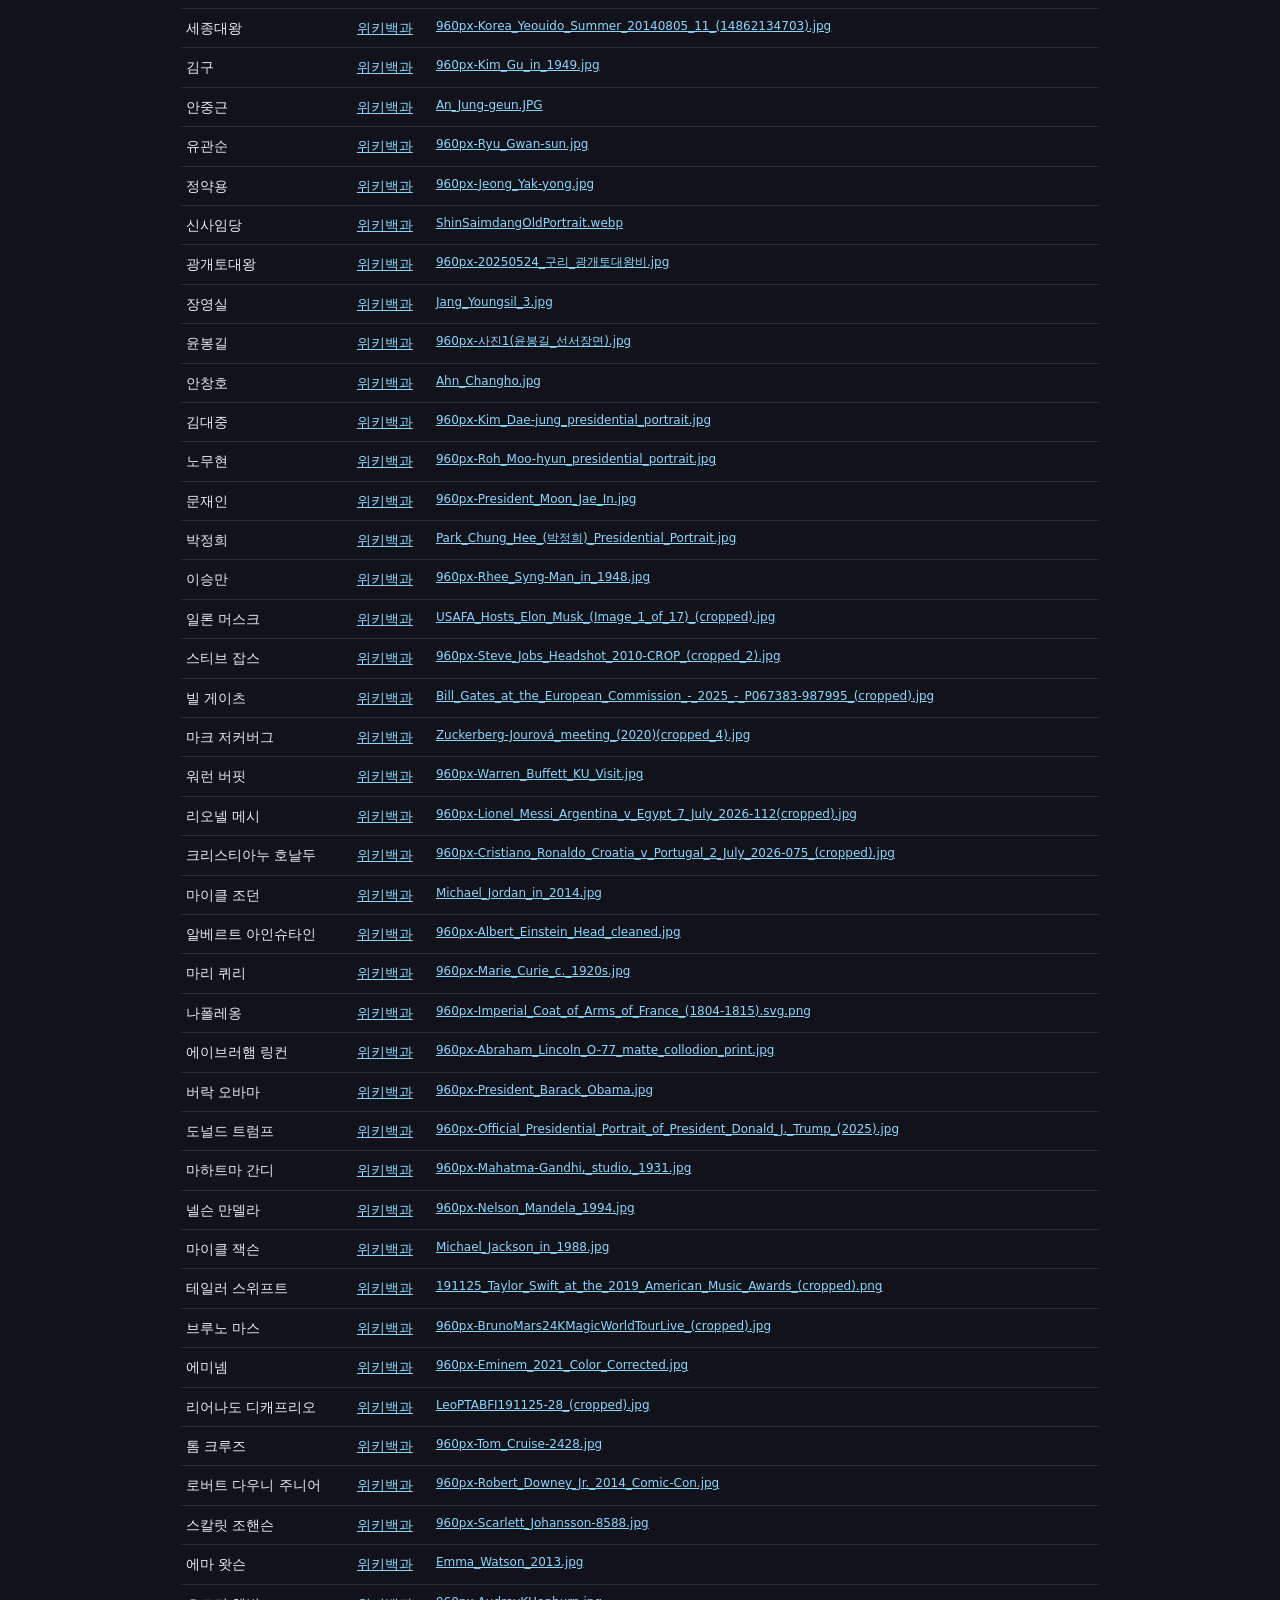
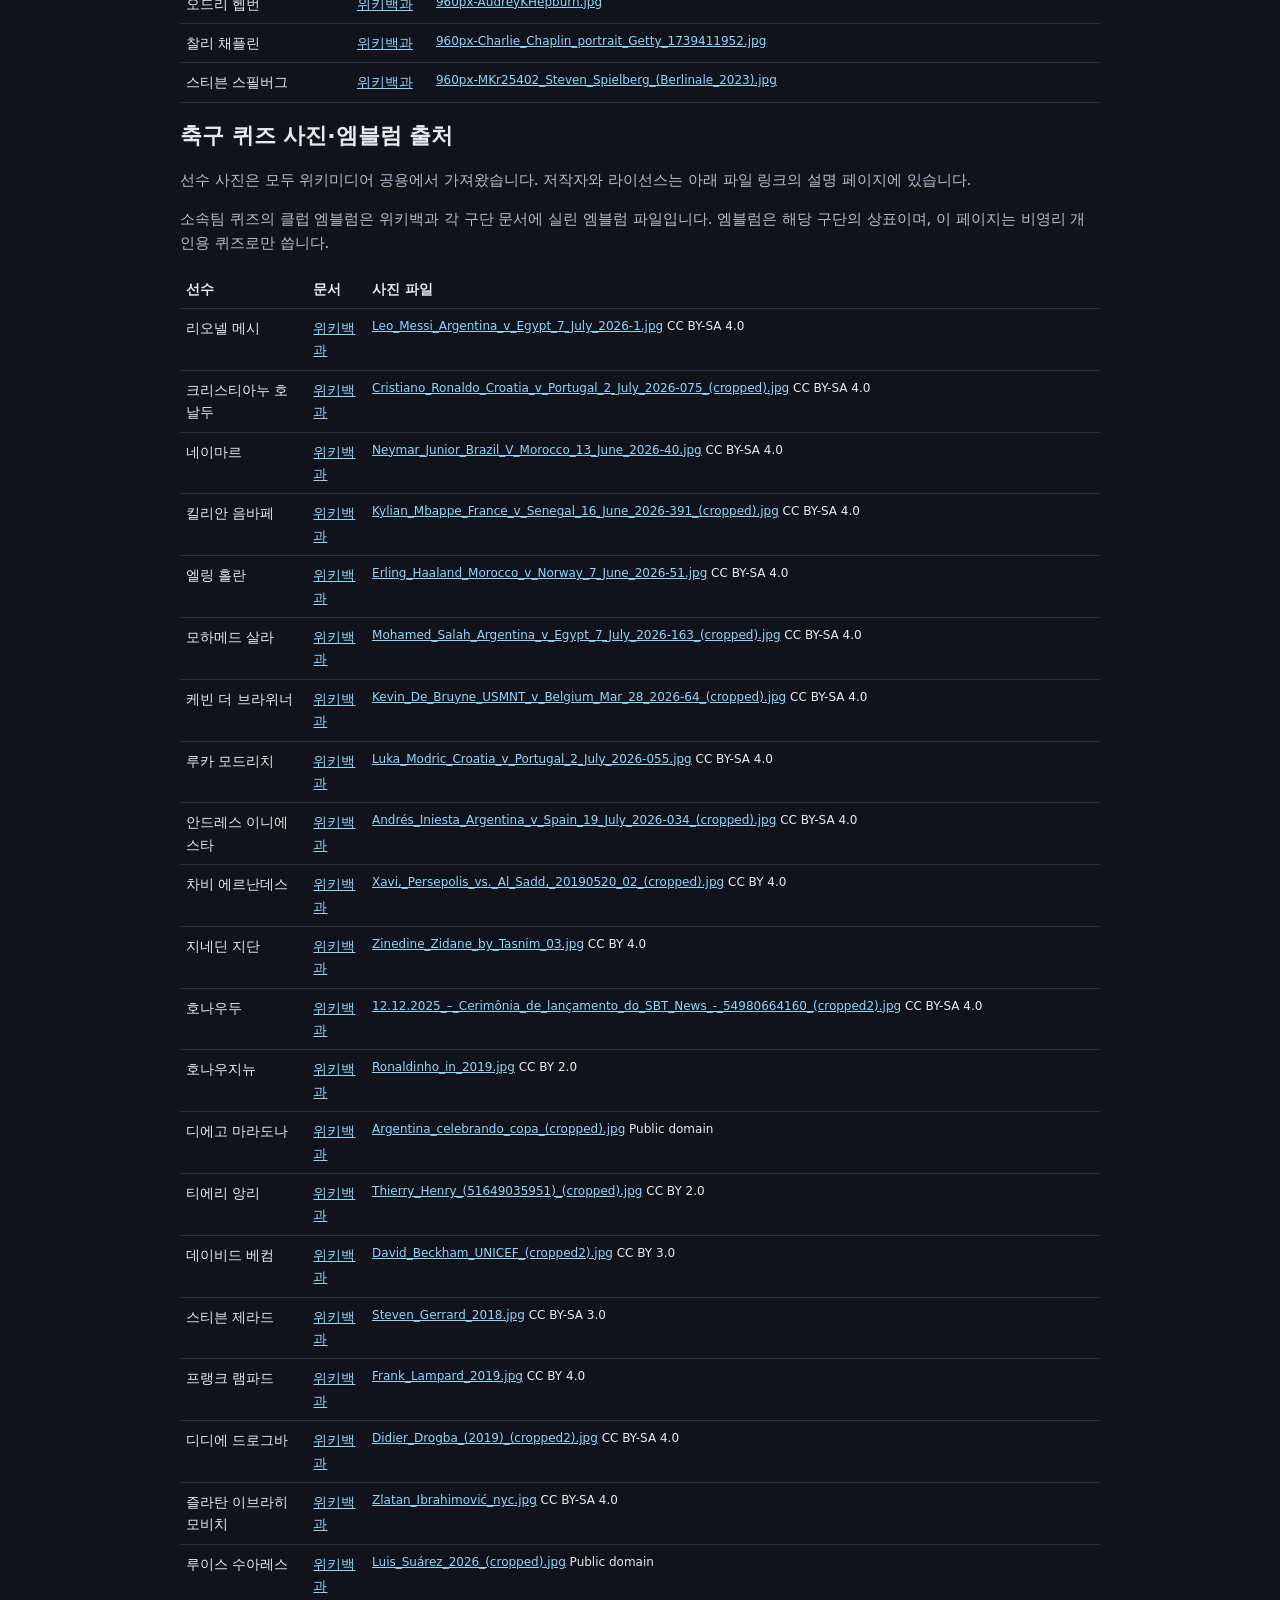
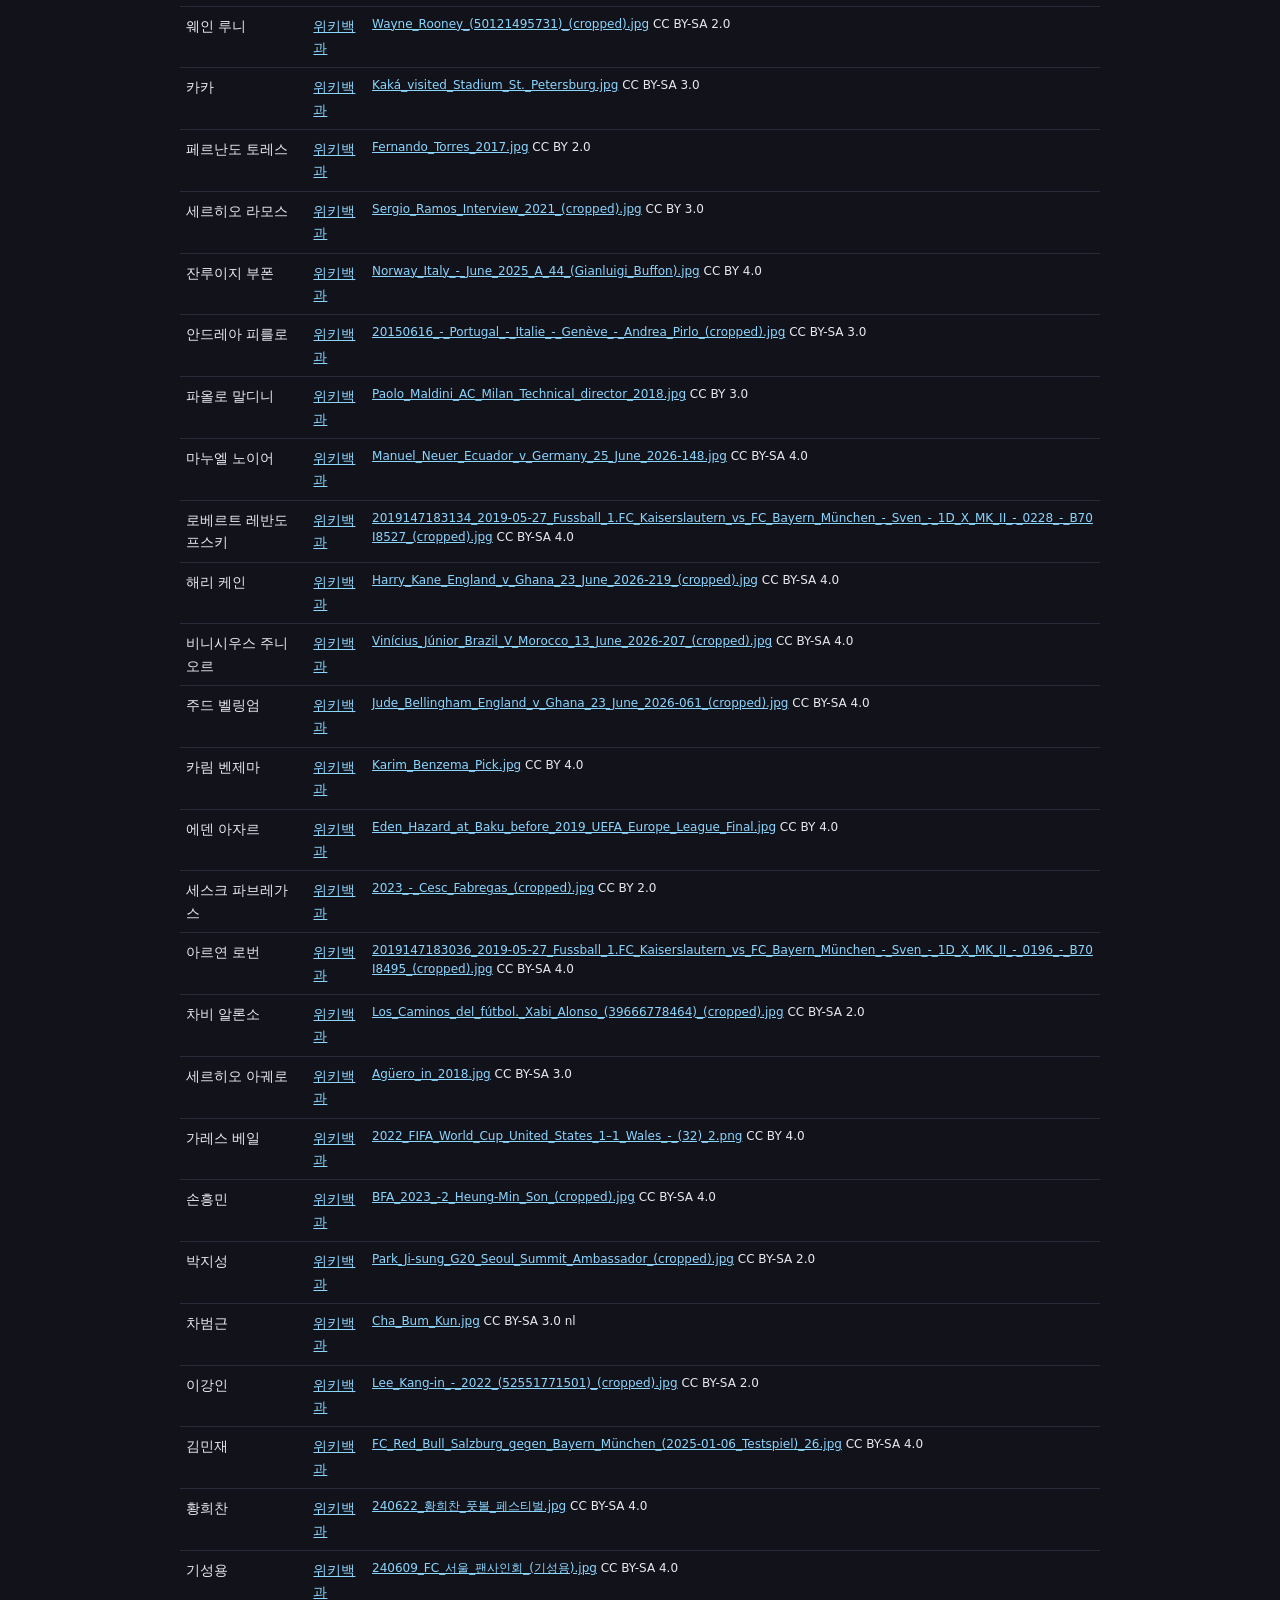
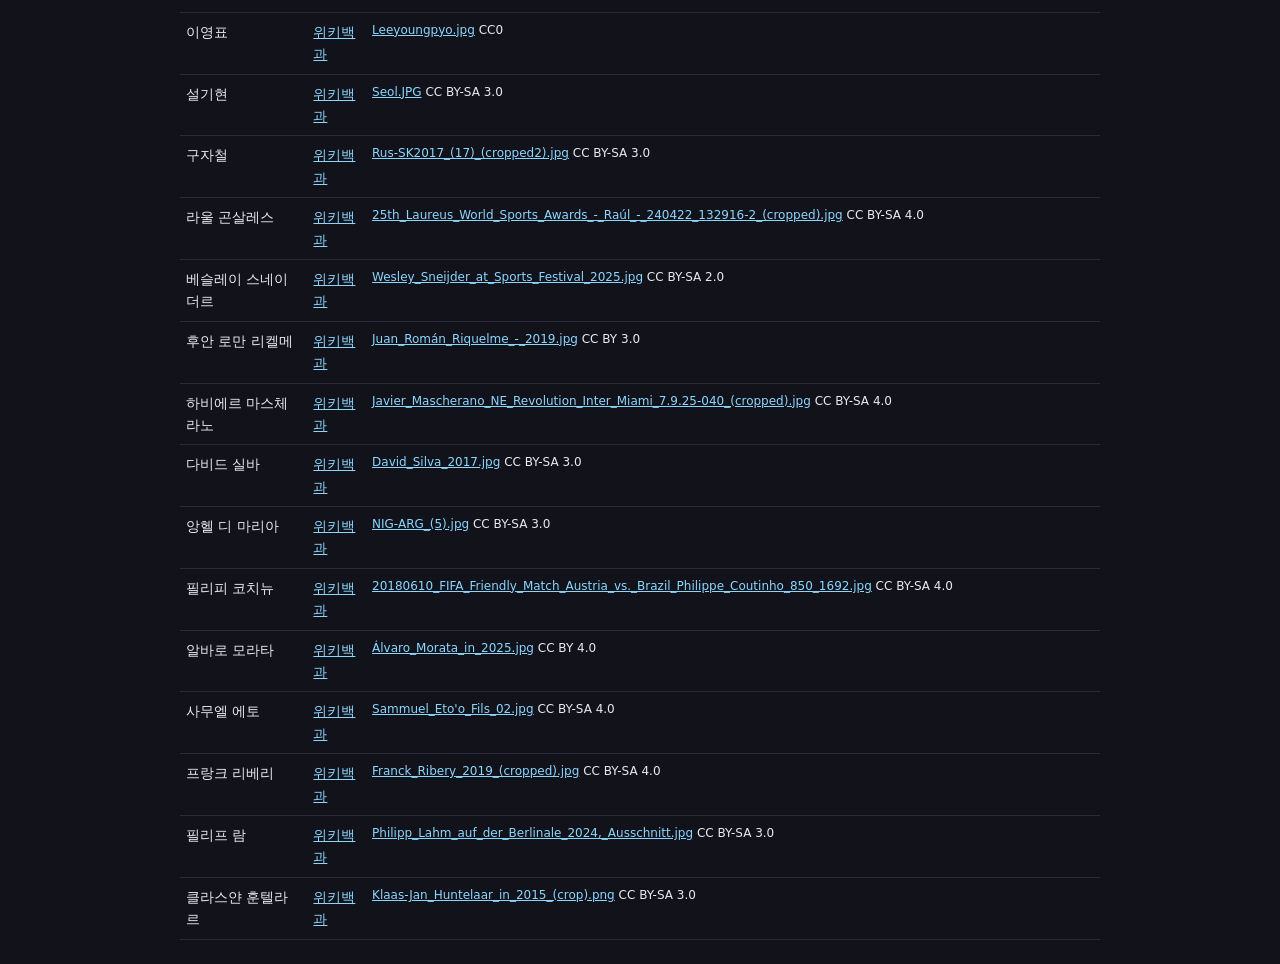
==== commit 718a5230: "소속팀 퀴즈: 실제 클럽 엠블럼을 한 판에 보여 준다 - 팀을 하나씩 펼치던 방식을 없애고, 거쳐 간 팀 로고를 순서대로 한 번에 보여 준다 - 위키백과 구단 문서의 엠블럼을 받아" ====
--- a/credits.html
+++ b/credits.html
@@ -93,8 +93,9 @@
     <tr><td>스티븐 스필버그</td><td><a href="https://ko.wikipedia.org/wiki/%EC%8A%A4%ED%8B%B0%EB%B8%90%20%EC%8A%A4%ED%95%84%EB%B2%84%EA%B7%B8" target="_blank" rel="noreferrer">위키백과</a></td><td class="u"><a href="https://upload.wikimedia.org/wikipedia/commons/thumb/4/4d/MKr25402_Steven_Spielberg_%28Berlinale_2023%29.jpg/960px-MKr25402_Steven_Spielberg_%28Berlinale_2023%29.jpg" target="_blank" rel="noreferrer">960px-MKr25402_Steven_Spielberg_(Berlinale_2023).jpg</a></td></tr>
 </tbody></table>
 <!-- 축구 사진 출처 시작 -->
-<h1 id="football">축구선수 사진 출처</h1>
-<p>축구 퀴즈(사진·소속팀)에 쓰인 사진은 모두 위키미디어 공용에서 가져왔습니다. 저작자와 라이선스는 아래 파일 링크의 설명 페이지에 있습니다.</p>
+<h1 id="football">축구 퀴즈 사진·엠블럼 출처</h1>
+<p>선수 사진은 모두 위키미디어 공용에서 가져왔습니다. 저작자와 라이선스는 아래 파일 링크의 설명 페이지에 있습니다.</p>
+<p>소속팀 퀴즈의 클럽 엠블럼은 위키백과 각 구단 문서에 실린 엠블럼 파일입니다. 엠블럼은 해당 구단의 상표이며, 이 페이지는 비영리 개인용 퀴즈로만 씁니다.</p>
 <table><thead><tr><th>선수</th><th>문서</th><th>사진 파일</th></tr></thead>
 <tbody>
     <tr><td>리오넬 메시</td><td><a href="https://en.wikipedia.org/wiki/Lionel_Messi" target="_blank" rel="noreferrer">위키백과</a></td><td class="u"><a href="https://commons.wikimedia.org/wiki/File:Leo_Messi_Argentina_v_Egypt_7_July_2026-1.jpg" target="_blank" rel="noreferrer">Leo_Messi_Argentina_v_Egypt_7_July_2026-1.jpg</a> <span class="lic">CC BY-SA 4.0</span></td></tr>
